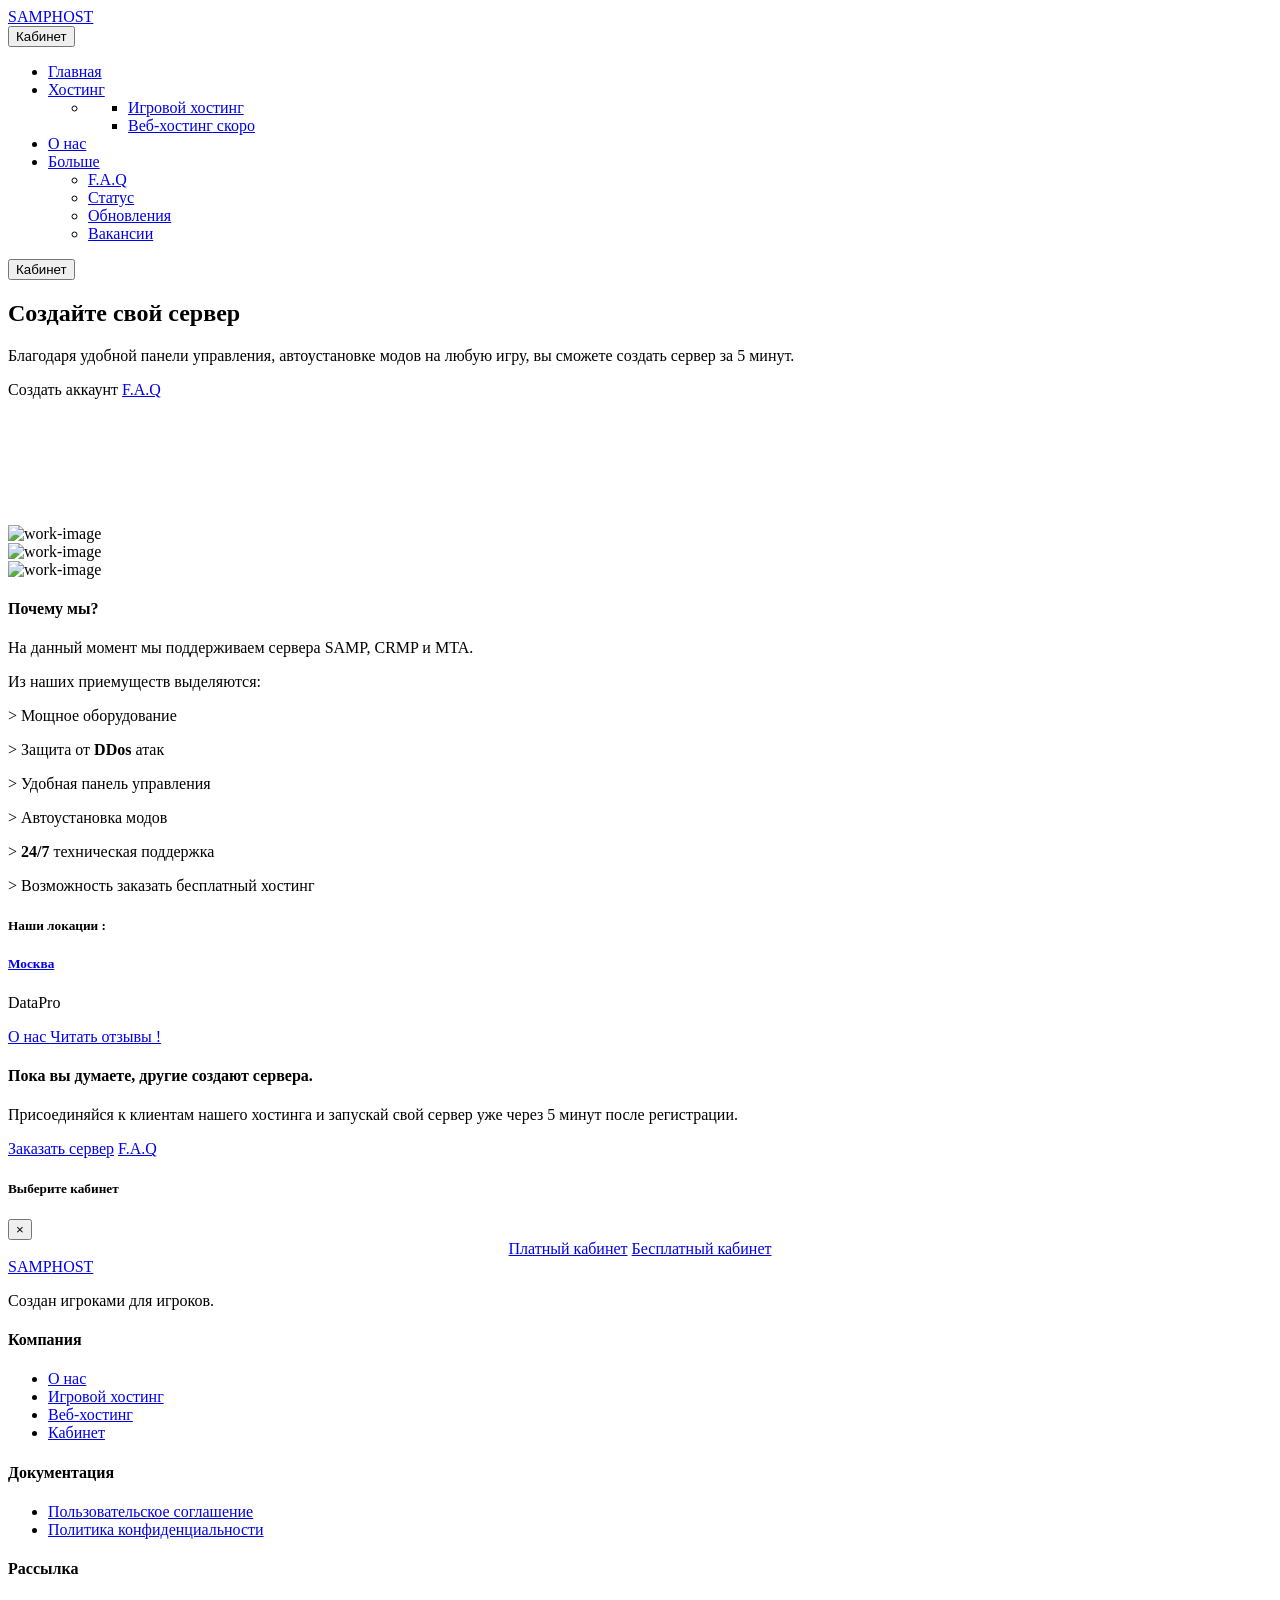
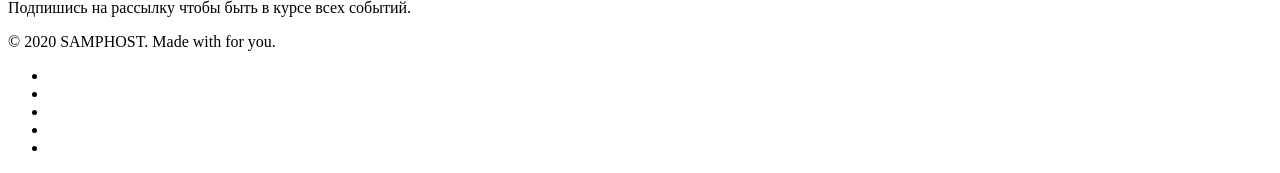
==== index.html @ e4ed1570 "Add files via upload" ====
<!DOCTYPE html>
<html lang="ru">
<head>
        <meta charset="utf-8" />
        <title>SAMPHOST - хостинг игровых серверов</title>
        <meta name="viewport" content="width=device-width, initial-scale=1.0">
        <meta name="description" content="Лучший хостинг игровых серверов SAMP, CRMP и MTA" />
        <meta name="keywords" content="sa-mp.tech, игровой хостинг, SAMP, CRMP, MTA" />
        <meta name="author" content="SA-MP Hosting" />
        <meta name="version" content="1.0" />
        <meta property="og:title" content="SAMPHOST - лучший игровой хостинг SAMP,CRMP и MTA!" />
        <meta property="og:image" content="https://sa-mp.tech/images/games/samp.jpg" />
        <meta property="og:image:type" content="image/jpeg" />
        <!-- favicon -->
        <link rel="shortcut icon" href="images/favicon.ico">
        <!-- Bootstrap -->
        <link href="css/bootstrap.min.css" rel="stylesheet" type="text/css" />
        <!-- Icons -->
        <link href="css/materialdesignicons.min.css" rel="stylesheet" type="text/css" />
        <!-- Slider -->               
        <link rel="stylesheet" href="css/owl.carousel.min.css"/> 
        <link rel="stylesheet" href="css/owl.theme.default.min.css"/>    
        <!-- Main Css -->
        <link href="css/style.css" rel="stylesheet" type="text/css" id="theme-opt" />
        <link href="css/colors/default.css" rel="stylesheet" id="color-opt">

    </head>

    <body>
        <!-- Loader -->
        <div id="preloader">
            <div id="status">
                <div class="spinner">
                    <div class="double-bounce1"></div>
                    <div class="double-bounce2"></div>
                </div>
            </div>
        </div>
        <!-- Loader -->
        
        <!-- Navbar STart -->
        <header id="topnav" class="defaultscroll sticky">
            <div class="container">
                <!-- Logo container-->
                <div>
                    <a class="logo" href="index.html">SAMP<span class="text-primary">HOST</span></a>
                </div>                 
                <div class="buy-button">
                    <button type="button" class="btn btn-primary" data-toggle="modal" data-target="#exampleModal">
                      Кабинет
                    </button>
                </div><!--end login button-->
                <!-- End Logo container-->
                <div class="menu-extras">
                    <div class="menu-item">
                        <!-- Mobile menu toggle-->
                        <a class="navbar-toggle">
                            <div class="lines">
                                <span></span>
                                <span></span>
                                <span></span>
                            </div>
                        </a>
                        <!-- End mobile menu toggle-->
                    </div>
                </div>
        
                <div id="navigation">
                    <!-- Navigation Menu-->   
                    <ul class="navigation-menu">
                        <li><a href="index.html">Главная</a></li>
                        <li class="has-submenu">
                            <a href="javascript:void(0)">Хостинг</a><span class="menu-arrow"></span>
                            <ul class="submenu megamenu">
                                <li>
                                    <ul>
                                        <li><a href="games.html">Игровой хостинг</a></li>
                                        <li><a href="https://sa-mp.tech/web.html">Веб-хостинг<span class="badge badge-pill badge-warning"> скоро </span></a></li>
                                    </ul>
                                </li>
                            </ul>
                        </li>
                        <li><a href="about.html">О нас</a></li>
                        <li class="has-submenu">
                            <a href="javascript:void(0)">Больше</a><span class="menu-arrow"></span>
                            <ul class="submenu">
                                <li><a href="faq.html">F.A.Q</a></li>
                                <li><a href="https://sa-mp.tech/status.html">Статус</a></li>
                                <li><a href="changelogs.html">Обновления</a></li>
                                <li><a href="work.html">Вакансии</a></li>
                            </ul>
                        </li>
                    </ul><!--end navigation menu-->
                    <div class="buy-menu-btn d-none">
                        <button type="button" class="btn btn-primary" data-toggle="modal" data-target="#exampleModal">
                      Кабинет
                    </button>
                    </div><!--end login button-->
                </div><!--end navigation-->
            </div><!--end container-->
        </header><!--end header-->
        <!-- Navbar End -->
        
        <!-- Hero Start -->
        <section class="bg-half-170  d-table w-100" id="home">
            <div class="container">
                <div class="row align-items-center">
                    <div class="col-lg-7 col-md-7">
                        <div class="title-heading mt-4">
                            <h2 class="heading mb-3">Создайте свой <span class="text-primary">сервер</span> </h2>
                            <p class="para-desc text-muted">Благодаря удобной панели управления, автоустановке модов на любую игру, вы сможете создать сервер за 5 минут.</p>
                            <div class="mt-4">
                                <a type="button" class="btn btn-primary mt-2 mr-2" data-toggle="modal" data-target="#exampleModal"><i class="mdi mdi-gamepad-variant"></i> Создать аккаунт</a>
                                <a href="faq.html" class="btn btn-outline-primary mt-2"><i class="mdi mdi-book-outline"></i> F.A.Q</a>
                            </div>
                        </div>
                    </div><!--end col-->

                    <div class="col-lg-5 col-md-5 mt-4 pt-2 mt-sm-0 pt-sm-0">
                        <img src="images/illustrator/Startup_SVG.png" alt="">
                    </div><!--end col-->
                </div><!--end row-->
            </div><!--end container-->
        </section><!--end section-->
        <!-- Hero End -->

        <!-- Partners start -->
        <section class="py-4 border-bottom border-top">
            <div class="container">
                <div class="row justify-content-center">
                    <div class="col-lg-2 col-md-2 col-6 text-center py-4">
                        <img src="https://sa-mp.tech/images/client/amazon.svg" class="avatar avatar-ex-sm" alt="">
                    </div><!--end col-->

                    <div class="col-lg-2 col-md-2 col-6 text-center py-4">
                        <img src="https://sa-mp.tech/images/client/google.svg" class="avatar avatar-ex-sm" alt="">
                    </div><!--end col-->
                    
                    <div class="col-lg-2 col-md-2 col-6 text-center py-4">
                        <img src="https://sa-mp.tech/images/client/lenovo.svg" class="avatar avatar-ex-sm" alt="">
                    </div><!--end col-->
                    
                    <div class="col-lg-2 col-md-2 col-6 text-center py-4">
                        <img src="https://sa-mp.tech/images/client/paypal.svg" class="avatar avatar-ex-sm" alt="">
                    </div><!--end col-->
                    
                    <div class="col-lg-2 col-md-2 col-6 text-center py-4">
                        <img src="https://sa-mp.tech/images/client/shopify.svg" class="avatar avatar-ex-sm" alt="">
                    </div><!--end col-->
                    
                    <div class="col-lg-2 col-md-2 col-6 text-center py-4">
                        <img src="https://sa-mp.tech/images/client/spotify.svg" class="avatar avatar-ex-sm" alt="">
                    </div><!--end col-->
                </div><!--end row-->
            </div><!--end container-->
        </section><!--end section-->
        <!-- Partners End -->
        
         <!-- Start -->
        <section class="section">
         <!-- About Start -->
            <div class="container">
                <div class="row align-items-center">
                    <div class="col-lg-6 col-md-12">
                        <div class="row align-items-center">
                            <div class="col-lg-6 col-md-6 mt-4 mt-lg-0 pt-2 pt-lg-0">
                                <div class="card work-container work-modern overflow-hidden rounded border-0 shadow-lg">
                                    <div class="card-body p-0">
                                        <img src="images/games/samp.jpg" class="img-fluid" alt="work-image">
                                    </div>
                                </div>
                            </div><!--end col-->

                            <div class="col-lg-6 col-md-6">
                                <div class="row">
                                    <div class="col-lg-12 col-md-12 mt-4 mt-lg-0 pt-2 pt-lg-0">
                                        <div class="card work-container work-modern overflow-hidden rounded border-0 shadow-lg">
                                            <div class="card-body p-0">
                                                <img src="images/games/crmp.jpg" class="img-fluid" alt="work-image">
                                            </div>
                                        </div>
                                    </div><!--end col-->
    
                                    <div class="col-lg-12 col-md-12 mt-4 pt-2">
                                        <div class="card work-container work-modern overflow-hidden rounded border-0 shadow-lg">
                                            <div class="card-body p-0">
                                                <img src="images/games/mta.jpg" class="img-fluid" alt="work-image">
                                            </div>
                                        </div>
                                    </div><!--end col-->
                                </div><!--end row-->
                            </div><!--end col-->
                        </div><!--end row-->
                    </div><!--end col-->

                    <div class="col-lg-6 col-md-12 mt-4 mt-lg-0 pt- pt-lg-0">
                        <div class="ml-lg-4">
                            <div class="section-title mb-4 pb-2">
                                <h4 class="title mb-4">Почему мы?</h4>
                                <p class="text-muted para-desc">На данный момент мы поддерживаем сервера <span class="text-primary font-weight-bold">SAMP</span>, <span class="text-primary font-weight-bold">CRMP</span> и <span class="text-primary font-weight-bold">MTA</span>.</p>
                                <p class="text-muted para-desc">Из наших приемуществ выделяются:</p>
                                <p class="text-muted para-desc mb-0"><span class="text-primary font-weight-bold">></span> Мощное оборудование</p>
                                <p class="text-muted para-desc mb-0"><span class="text-primary font-weight-bold">></span> Защита от <b>DDos</b> атак</p>
                                <p class="text-muted para-desc mb-0"><span class="text-primary font-weight-bold">></span> Удобная панель управления</p>
                                <p class="text-muted para-desc mb-0"><span class="text-primary font-weight-bold">></span> Автоустановка модов</p>
                                <p class="text-muted para-desc mb-0"><span class="text-primary font-weight-bold">></span> <b>24/7</b> техническая поддержка</p>
                                <p class="text-muted para-desc mb-0"><span class="text-primary font-weight-bold">></span> Возможность заказать бесплатный хостинг</p>
                            </div>

                            <h5>Наши локации :</h5>

                            <div class="row">
                                <div class="col-md-6 col-12 mt-4">
                                    <div class="d-flex align-items-center">
                                        <i data-feather="map-pin" class="fea icon-md text-muted"></i>
                                        <div class="content ml-2">
                                            <h5 class="mb-0"><a href="https://goo.gl/maps/tMY5eqQjvpAMSGeh6">Москва</a></h5>
                                            <p class="text-muted mb-0">DataPro</p>
                                        </div>
                                    </div>
                                </div>
                            </div>

                            <div class="watch-video mt-4 pt-2">
                                <a href="about.html" class="btn btn-primary mb-2">О нас <i data-feather="chevron-right" class="fea icon-sm"></i></a>
                                <a href="https://vk.com/topic-152074421_40482967" target="_blank" class="video-play-icon watch text-dark mb-2 ml-2"><i class="mdi mdi-play play-icon-circle text-center d-inline-block mr-2 rounded-circle title-dark text-white position-relative play play-iconbar"></i> Читать отзывы !</a>
                            </div>
                        </div>
                    </div>
                </div><!--end row-->
            </div>
            <!-- About End -->
            <div class="container mt-100 mt-60">
                <div class="row justify-content-center">
                    <div class="col-12 text-center">
                        <div class="section-title">
                            <h4 class="title mb-4">Пока вы думаете, другие создают сервера.</h4>
                            <p class="text-muted para-desc mx-auto mb-0">Присоединяйся к клиентам нашего <span class="text-primary font-weight-bold">хостинга</span> и запускай свой сервер уже через 5 минут после регистрации.</p>
                        
                            <div class="mt-4">
                                <a href="games.html" class="btn btn-primary mt-2 mr-2">Заказать сервер</a>
                                <a href="faq.html" class="btn btn-outline-primary mt-2">F.A.Q</a>
                            </div>
                        </div>
                    </div><!--end col-->
                </div><!--end row-->
            </div><!--end container-->
        </section>
        
                <!-- Cabinet Modal -->
        <div class="modal fade" id="exampleModal" tabindex="-1" role="dialog" aria-labelledby="exampleModalLabel" aria-hidden="true">
          <div class="modal-dialog modal-dialog-centered" role="document">
            <div class="modal-content">
              <div class="modal-header">
                <h5 class="modal-title" id="exampleModalLabel">Выберите кабинет</h5>
                <button type="button" class="close" data-dismiss="modal" aria-label="Close">
                  <span aria-hidden="true">&times;</span>
                </button>
              </div>
                <center>
              <div class="modal-body">
              <a href="https://my.sa-mp.tech" class="btn btn-primary btn-lg active" role="button" aria-pressed="true">Платный кабинет</a>
              <a href="https://free.sa-mp.tech" class="btn btn-primary btn-lg active" role="button" aria-pressed="true">Бесплатный кабинет</a>     
            </div>
           </div>
        </div>
            </div>
        <!-- Cabinet Modal END -->
        
        <!-- Footer Start -->
        <footer class="footer">
            <div class="container">
                <div class="row">
                    <div class="col-lg-4 col-12 mb-0 mb-md-4 pb-0 pb-md-2">
                        <a class="logo-footer" href="index.html#">SAMP<span class="text-primary">HOST</span></a>
                        <p class="mt-4">Создан игроками для игроков.</p>
                    </div><!--end col-->
                    
                    <div class="col-lg-2 col-md-4 col-12 mt-4 mt-sm-0 pt-2 pt-sm-0">
                        <h4 class="text-light footer-head">Компания</h4>
                        <ul class="list-unstyled footer-list mt-4">
                            <li><a href="about.html" class="text-foot"><i class="mdi mdi-chevron-right mr-1"></i> О нас</a></li>
                            <li><a href="games.html" class="text-foot"><i class="mdi mdi-chevron-right mr-1"></i> Игровой хостинг</a></li>
                            <li><a href="https://sa-mp.tech/web.html" class="text-foot"><i class="mdi mdi-chevron-right mr-1"></i> Веб-хостинг</a></li>
                            <li><a href="https://my.sa-mp.tech" class="text-foot"><i class="mdi mdi-chevron-right mr-1"></i> Кабинет</a></li>
                        </ul>
                    </div><!--end col-->
                    
                    <div class="col-lg-3 col-md-4 col-12 mt-4 mt-sm-0 pt-2 pt-sm-0">
                        <h4 class="text-light footer-head">Документация</h4>
                        <ul class="list-unstyled footer-list mt-4">
                            <li><a href="terms.html" class="text-foot"><i class="mdi mdi-chevron-right mr-1"></i> Пользовательское соглашение</a></li>
                            <li><a href="privacy.html" class="text-foot"><i class="mdi mdi-chevron-right mr-1"></i> Политика конфиденциальности</a></li>
                        </ul>
                    </div><!--end col-->

                    <div class="col-lg-3 col-md-4 col-12 mt-4 mt-sm-0 pt-2 pt-sm-0">
                        <h4 class="text-light footer-head">Рассылка</h4>
                        <p class="mt-4">Подпишись на рассылку чтобы быть в курсе всех событий.</p>
                        <script type="text/javascript" src="https://vk.com/js/api/openapi.js?167"></script>
                            <!-- VK Widget -->
                            <div id="vk_allow_messages_from_community"></div>
                            <script type="text/javascript">
                            VK.Widgets.AllowMessagesFromCommunity("vk_allow_messages_from_community", {}, 152074421);
                            </script>
                    </div><!--end col-->
                </div><!--end row-->
            </div><!--end container-->
        </footer><!--end footer-->
        <footer class="footer footer-bar">
            <div class="container text-center">
                <div class="row align-items-center">
                    <div class="col-sm-6">
                        <div class="text-sm-left">
                            <p class="mb-0">© 2020 SAMPHOST. Made with <i class="mdi mdi-heart text-danger"></i> for you.</p>
                        </div>
                    </div><!--end col-->

                    <div class="col-sm-6 mt-4 mt-sm-0 pt-2 pt-sm-0">
                        <ul class="list-unstyled text-sm-right mb-0">
                            <li class="list-inline-item"><a href="javascript:void(0)"><img src="images/payments/american-ex.png" class="avatar avatar-ex-sm" title="American Express" alt=""></a></li>
                            <li class="list-inline-item"><a href="javascript:void(0)"><img src="images/payments/discover.png" class="avatar avatar-ex-sm" title="Discover" alt=""></a></li>
                            <li class="list-inline-item"><a href="javascript:void(0)"><img src="images/payments/master-card.png" class="avatar avatar-ex-sm" title="Master Card" alt=""></a></li>
                            <li class="list-inline-item"><a href="javascript:void(0)"><img src="images/payments/paypal.png" class="avatar avatar-ex-sm" title="Paypal" alt=""></a></li>
                            <li class="list-inline-item"><a href="javascript:void(0)"><img src="images/payments/visa.png" class="avatar avatar-ex-sm" title="Visa" alt=""></a></li>
                        </ul>
                    </div><!--end col-->
                </div><!--end row-->
            </div><!--end container-->
        </footer><!--end footer-->
        <!-- Footer End -->

        <!-- Back to top -->
        <a href="index.html#" class="back-to-top rounded text-center" id="back-to-top"> 
            <i data-feather="chevron-up" class="icons d-inline-block"></i>
        </a>
        <!-- Back to top -->
        
        <!-- CHAT
        <script>
        window.replainSettings = { id: '153254e2-76cc-43cb-813d-4ceae6ab7522' };
        (function(u){var s=document.createElement('script');s.type='text/javascript';s.async=true;s.src=u;
        var x=document.getElementsByTagName('script')[0];x.parentNode.insertBefore(s,x);
        })('https://widget.replain.cc/dist/client.js');
        </script>
        <!-- CHAT -->

        <!-- javascript -->
        <script src="js/jquery-3.4.1.min.js"></script>
        <script src="js/bootstrap.bundle.min.js"></script>
        <script src="js/jquery.easing.min.js"></script>
        <script src="js/scrollspy.min.js"></script>
        <!-- SLIDER -->
        <script src="js/owl.carousel.min.js"></script>
        <script src="js/owl.init.js"></script>
        <!-- Icons -->
        <script src="js/feather.min.js"></script>
        <script src="js/unicons-monochrome.js"></script>
        <!-- Switcher -->
        <script src="js/switcher.js"></script>
        <!-- Main Js -->
        <script src="js/app.js"></script>
        <!-- Yandex.Metrika counter -->
        <script type="text/javascript" >
           (function(m,e,t,r,i,k,a){m[i]=m[i]||function(){(m[i].a=m[i].a||[]).push(arguments)};
           m[i].l=1*new Date();k=e.createElement(t),a=e.getElementsByTagName(t)[0],k.async=1,k.src=r,a.parentNode.insertBefore(k,a)})
           (window, document, "script", "https://mc.yandex.ru/metrika/tag.js", "ym");

           ym(61854247, "init", {
                clickmap:true,
                trackLinks:true,
                accurateTrackBounce:true
           });
        </script>
        <noscript><div><img src="https://mc.yandex.ru/watch/61854247" style="position:absolute; left:-9999px;" alt="" /></div></noscript>
        <!-- /Yandex.Metrika counter -->
        <!-- Global site tag (gtag.js) - Google Analytics -->
        <script async src="https://www.googletagmanager.com/gtag/js?id=UA-144821976-2"></script>
        <script>
          window.dataLayer = window.dataLayer || [];
          function gtag(){dataLayer.push(arguments);}
          gtag('js', new Date());

          gtag('config', 'UA-144821976-2');
        </script>

    </body>
</html>
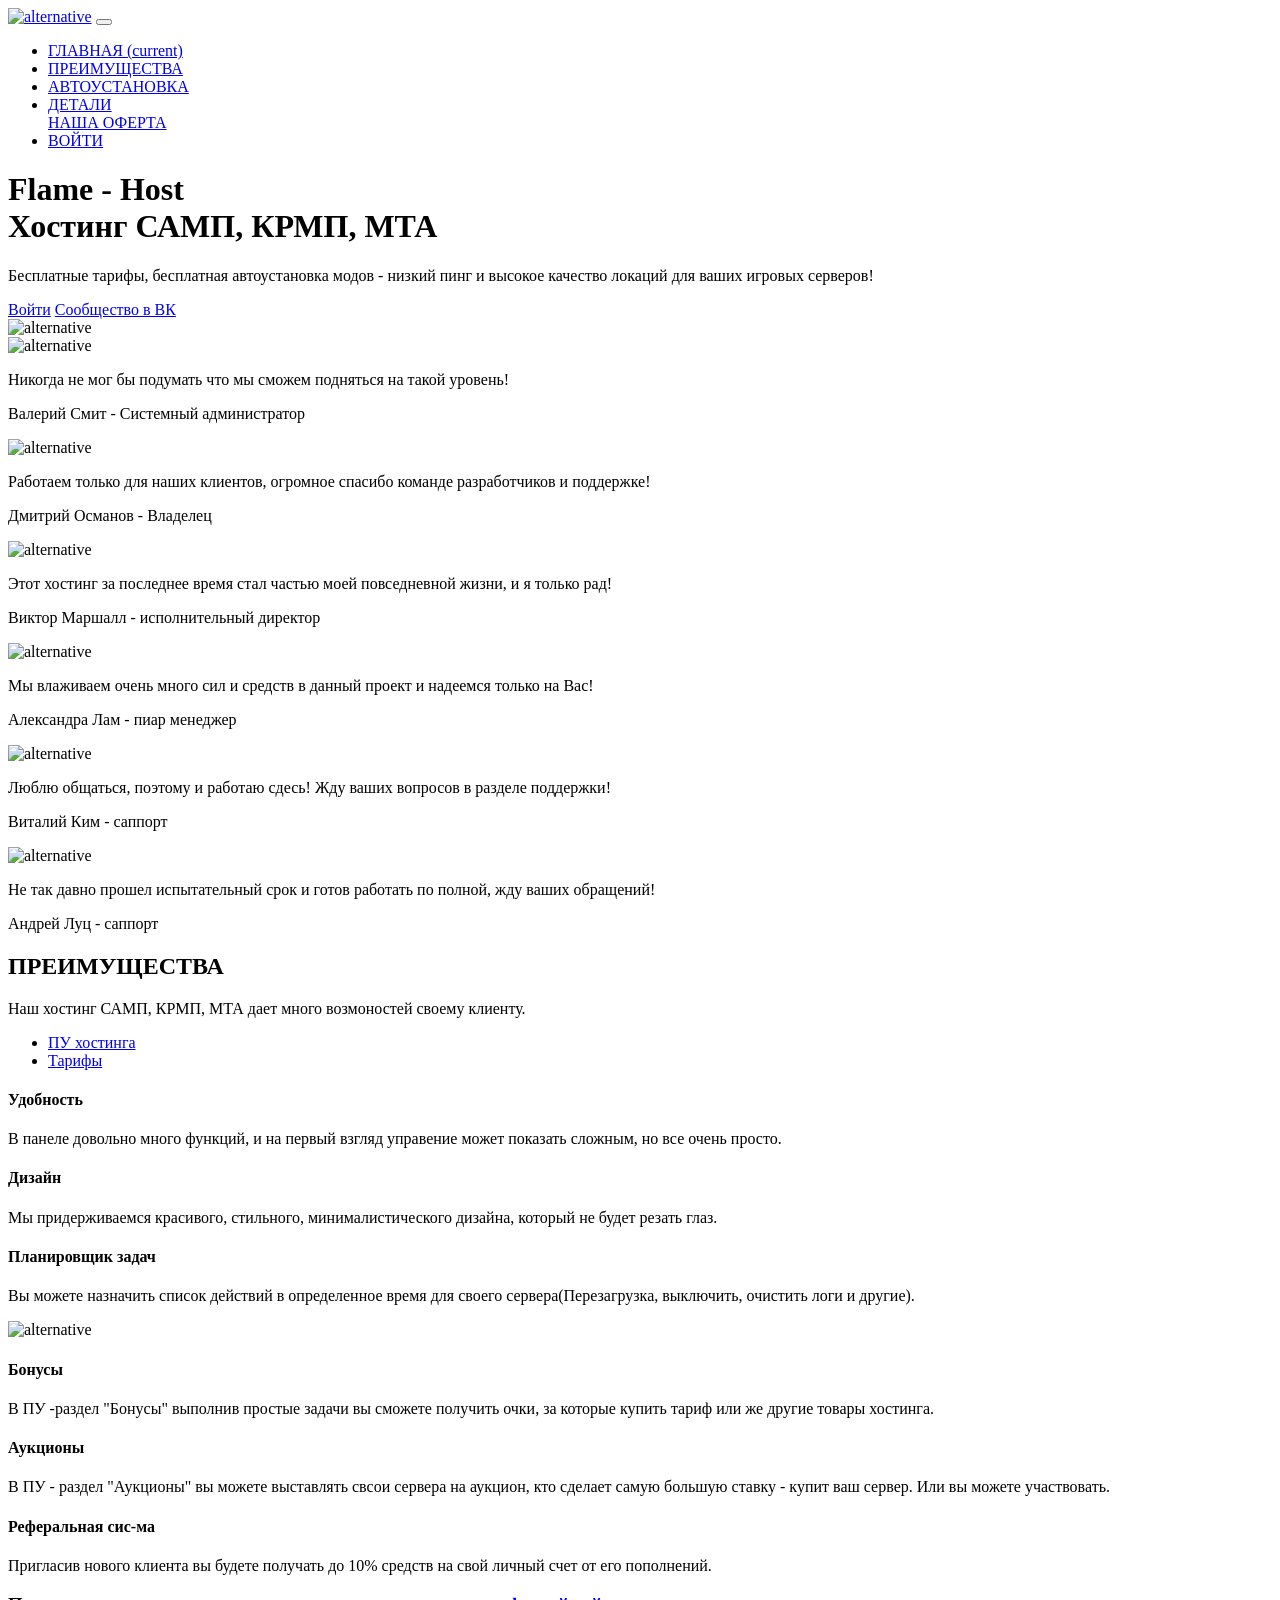
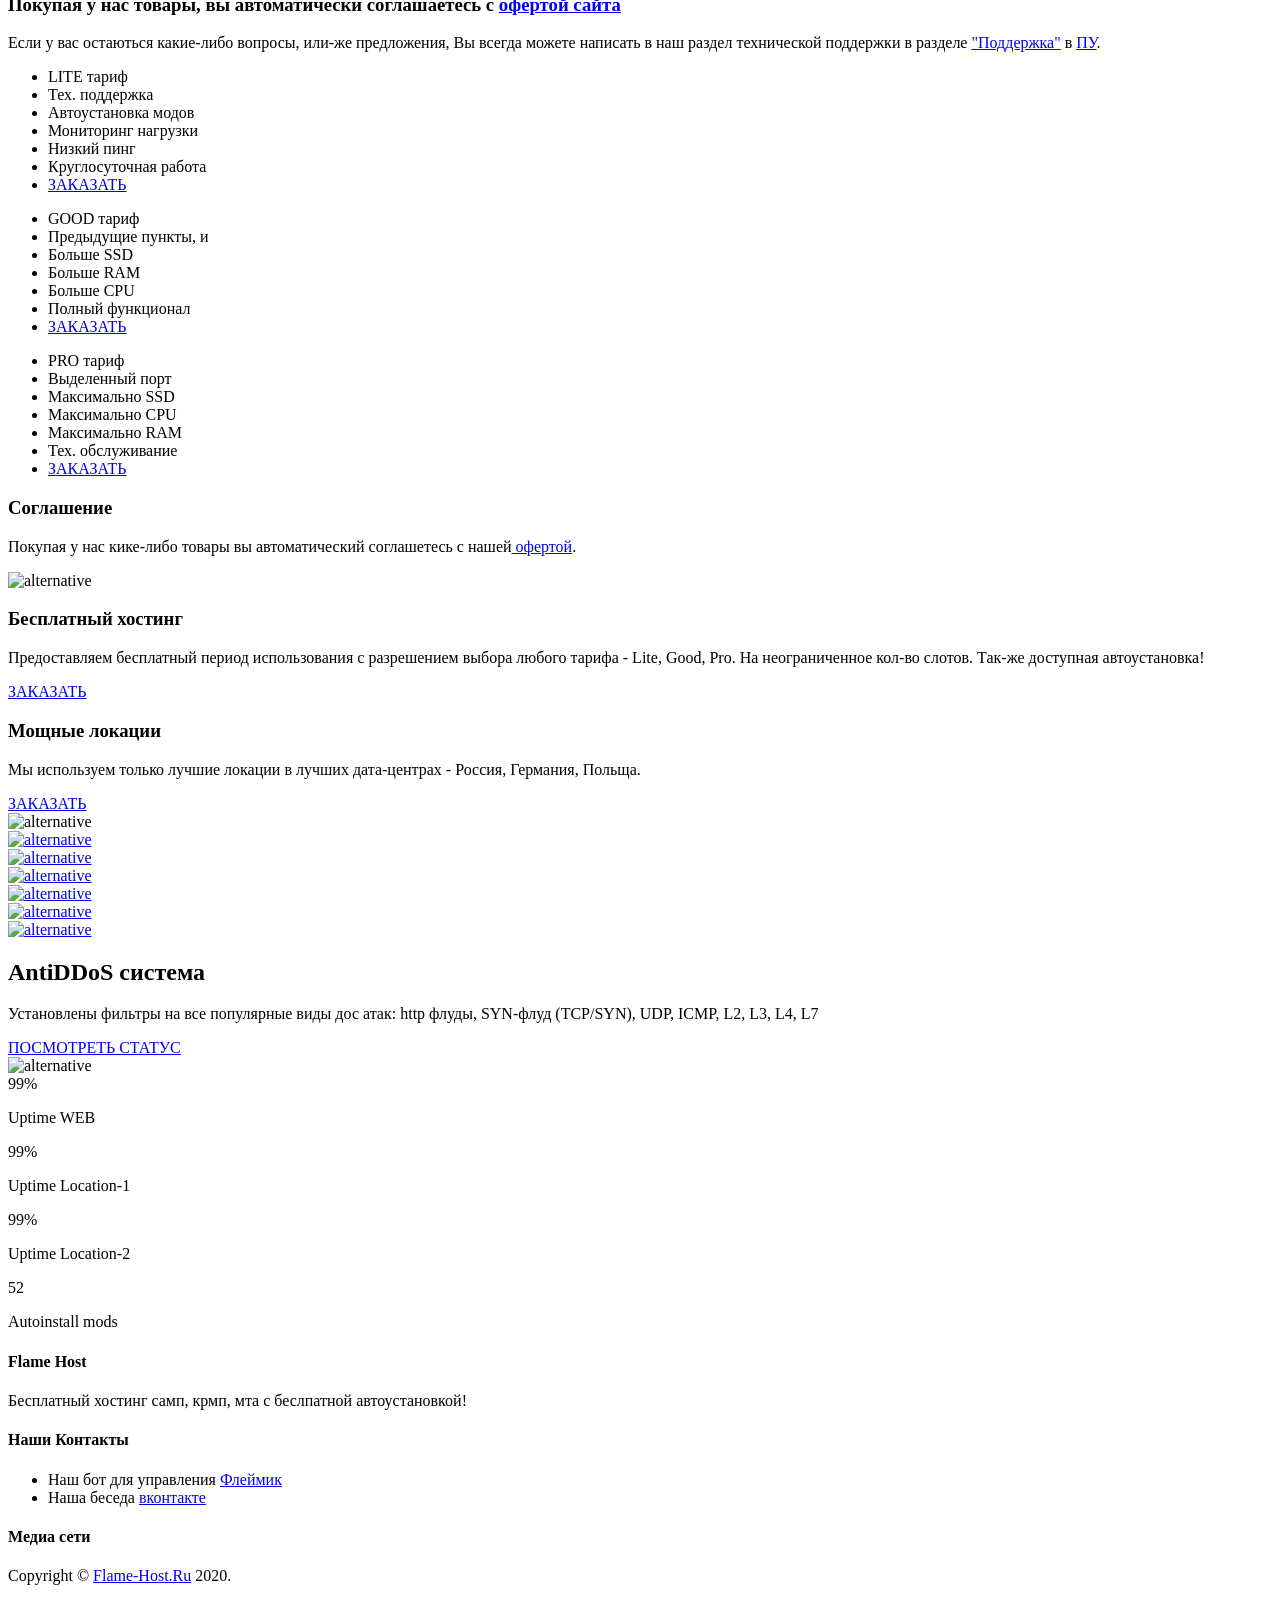
==== commit bb3eb9d0: "Add files via upload" ====
--- a/index.html
+++ b/index.html
@@ -1,388 +1,722 @@
 <!DOCTYPE html>
 <html lang="ru">
 <head>
-        <meta charset="utf-8" />
-        <title>SAMPHOST - хостинг игровых серверов</title>
-        <meta name="viewport" content="width=device-width, initial-scale=1.0">
-        <meta name="description" content="Лучший хостинг игровых серверов SAMP, CRMP и MTA" />
-        <meta name="keywords" content="sa-mp.tech, игровой хостинг, SAMP, CRMP, MTA" />
-        <meta name="author" content="SA-MP Hosting" />
-        <meta name="version" content="1.0" />
-        <meta property="og:title" content="SAMPHOST - лучший игровой хостинг SAMP,CRMP и MTA!" />
-        <meta property="og:image" content="https://sa-mp.tech/images/games/samp.jpg" />
-        <meta property="og:image:type" content="image/jpeg" />
-        <!-- favicon -->
-        <link rel="shortcut icon" href="images/favicon.ico">
-        <!-- Bootstrap -->
-        <link href="css/bootstrap.min.css" rel="stylesheet" type="text/css" />
-        <!-- Icons -->
-        <link href="css/materialdesignicons.min.css" rel="stylesheet" type="text/css" />
-        <!-- Slider -->               
-        <link rel="stylesheet" href="css/owl.carousel.min.css"/> 
-        <link rel="stylesheet" href="css/owl.theme.default.min.css"/>    
-        <!-- Main Css -->
-        <link href="css/style.css" rel="stylesheet" type="text/css" id="theme-opt" />
-        <link href="css/colors/default.css" rel="stylesheet" id="color-opt">
-
-    </head>
-
-    <body>
-        <!-- Loader -->
-        <div id="preloader">
-            <div id="status">
-                <div class="spinner">
-                    <div class="double-bounce1"></div>
-                    <div class="double-bounce2"></div>
-                </div>
-            </div>
+    <meta charset="utf-8">
+    <meta name="viewport" content="width=device-width, initial-scale=1, shrink-to-fit=no">
+    
+    <!-- SEO Мета теги -->
+    <meta name="description" content="Игровой хостинг самп, крмп, мта с бесплатными тарифами и модами в автоустановке, только низки пинг и высокое качество!">
+    <meta name="author" content="Dmitry Osmanov">
+
+    <!-- OG разметка -->
+	<meta property="og:site_name" content="" /> <!-- website name -->
+	<meta property="og:site" content="" /> <!-- website link -->
+	<meta property="og:title" content=""/> <!-- title shown in the actual shared post -->
+	<meta property="og:description" content="" /> <!-- description shown in the actual shared post -->
+	<meta property="og:image" content="" /> <!-- image link, make sure it's jpg -->
+	<meta property="og:url" content="" /> <!-- where do you want your post to link to -->
+	<meta property="og:type" content="article" />
+	<meta name="yandex-verification" content="c22eac1668977eae" />
+	<meta name="google-site-verification" content="KX4HW4gkGJQ09Crmk6hZrfvJ8NMjxVkJm-6jI5VC7dU" />
+
+    <!-- Титл -->
+    <title>Flame-Host.Ru | Хостинг САМП, КРМП, МТА</title>
+    
+    <!-- Стили -->
+    <link href="https://fonts.googleapis.com/css?family=Montserrat:400,600,700" rel="stylesheet">
+    <link href="https://fonts.googleapis.com/css?family=Open+Sans:400,400i,700,700i" rel="stylesheet">
+    <link href="css/bootstrap.css" rel="stylesheet">
+    <link href="css/fontawesome-all.css" rel="stylesheet">
+    <link href="css/swiper.css" rel="stylesheet">
+	<link href="css/magnific-popup.css" rel="stylesheet">
+	<link href="css/styles.css" rel="stylesheet">
+	<link href="css/price.css" rel="stylesheet">
+	
+	<!-- Фавиконка  -->
+    <link rel="icon" href="favicon.ico">
+    <!-- Скрипты -->
+    <script src="https://use.fontawesome.com/e9d51d62d4.js"></script>
+
+    <!-- Yandex.Metrika counter -->
+	<script type="text/javascript" >
+	   (function(m,e,t,r,i,k,a){m[i]=m[i]||function(){(m[i].a=m[i].a||[]).push(arguments)};
+	   m[i].l=1*new Date();k=e.createElement(t),a=e.getElementsByTagName(t)[0],k.async=1,k.src=r,a.parentNode.insertBefore(k,a)})
+	   (window, document, "script", "https://mc.yandex.ru/metrika/tag.js", "ym");
+
+	   ym(56995624, "init", {
+	        clickmap:true,
+	        trackLinks:true,
+	        accurateTrackBounce:true,
+	        webvisor:true
+	   });
+	</script>
+	<noscript><div><img src="https://mc.yandex.ru/watch/56995624" style="position:absolute; left:-9999px;" alt="" /></div></noscript>
+	<!-- /Yandex.Metrika counter -->
+    <!-- Global site tag (gtag.js) - Google Analytics -->
+    <script async src="https://www.googletagmanager.com/gtag/js?id=UA-163825706-1"></script>
+    <script>
+      window.dataLayer = window.dataLayer || [];
+      function gtag(){dataLayer.push(arguments);}
+      gtag('js', new Date());
+
+      gtag('config', 'UA-163825706-1');
+    </script>
+
+</head>
+<body data-spy="scroll" data-target=".fixed-top">
+    
+    <!-- Прелоадер -->
+	<div class="spinner-wrapper">
+        <div class="spinner">
+            <div class="bounce1"></div>
+            <div class="bounce2"></div>
+            <div class="bounce3"></div>
         </div>
-        <!-- Loader -->
+    </div>
+    <!-- Прелоадер - конец -->
+    
+
+    <!-- Navbar -->
+    <nav class="navbar navbar-expand-md navbar-dark navbar-custom fixed-top">
+        <!-- Text Logo - Use this if you don't have a graphic logo -->
+        <!-- <a class="navbar-brand logo-text page-scroll" href="index.html">Leno</a> -->
+
+        <!-- Image Logo -->
+        <a class="navbar-brand logo-image" href="https://flame-host.ru/index.html"><img src="images/logo.png" alt="alternative"></a> 
         
-        <!-- Navbar STart -->
-        <header id="topnav" class="defaultscroll sticky">
+        <!-- Mobile Menu Toggle Button -->
+        <button class="navbar-toggler" type="button" data-toggle="collapse" data-target="#navbarsExampleDefault" aria-controls="navbarsExampleDefault" aria-expanded="false" aria-label="Toggle navigation">
+            <span class="navbar-toggler-awesome fas fa-bars"></span>
+            <span class="navbar-toggler-awesome fas fa-times"></span>
+        </button>
+        <!-- end of mobile menu toggle button -->
+
+        <div class="collapse navbar-collapse" id="navbarsExampleDefault">
+            <ul class="navbar-nav ml-auto">
+                <li class="nav-item">
+                    <a class="nav-link page-scroll" href="index.html#header">ГЛАВНАЯ <span class="sr-only">(current)</span></a>
+                </li>
+                <li class="nav-item">
+                    <a class="nav-link page-scroll" href="index.html#features">ПРЕИМУЩЕСТВА</a>
+                </li>
+                <li class="nav-item">
+                    <a class="nav-link page-scroll" href="index.html#auto">АВТОУСТАНОВКА</a>
+                </li>
+
+                <!-- Dropdown Menu -->          
+                <li class="nav-item dropdown">
+                    <a class="nav-link dropdown-toggle page-scroll" href="index.html#details" id="navbarDropdown" role="button" aria-haspopup="true" aria-expanded="false">ДЕТАЛИ</a>
+                    <div class="dropdown-menu" aria-labelledby="navbarDropdown">
+                    	<a class="dropdown-item" href="privacy-policy.php.html"><span class="item-text">НАША ОФЕРТА</span></a>
+                        <div class="dropdown-items-divide-hr"></div>
+                        <!--<a class="dropdown-item" href="infcompany.html"><span class="item-text">О КОМПАНИИ</span></a>-->
+                    </div>
+                </li>
+                <!-- end of dropdown menu -->
+
+                <li class="nav-item">
+                    <a class="nav-link page-scroll" href="https://panel.flame-host.ru/">ВОЙТИ</a>
+                </li>
+            </ul>
+            <span class="nav-item social-icons">
+                <span class="fa-stack">
+                    <a href="https://vk.com/flame_h"target="_blank">
+                        <i class="fas fa-circle fa-stack-2x"></i>
+                        <i class="fab fa-vk fa-stack-1x"></i>
+                    </a>
+                </span>
+                <span class="fa-stack">
+                    <a href="https://www.youtube.com/channel/UCYGFto6LJOm1TGaBXTEsSow"target="_blank">
+                        <i class="fas fa-circle fa-stack-2x"></i>
+                        <i class="fab fa-youtube fa-stack-1x"></i>
+                    </a>
+                </span>
+            </span>
+        </div>
+    </nav> <!-- end of navbar -->
+    <!-- end of navbar -->
+
+
+    <!-- Header -->
+    <header id="header" class="header">
+        <div class="header-content">
             <div class="container">
-                <!-- Logo container-->
-                <div>
-                    <a class="logo" href="index.html">SAMP<span class="text-primary">HOST</span></a>
-                </div>                 
-                <div class="buy-button">
-                    <button type="button" class="btn btn-primary" data-toggle="modal" data-target="#exampleModal">
-                      Кабинет
-                    </button>
-                </div><!--end login button-->
-                <!-- End Logo container-->
-                <div class="menu-extras">
-                    <div class="menu-item">
-                        <!-- Mobile menu toggle-->
-                        <a class="navbar-toggle">
-                            <div class="lines">
-                                <span></span>
-                                <span></span>
-                                <span></span>
-                            </div>
-                        </a>
-                        <!-- End mobile menu toggle-->
-                    </div>
-                </div>
+                <div class="row">
+                    <div class="col-lg-6">
+                        <div class="text-container">
+                            <h1>Flame - Host<br>Хостинг <span id="js-rotating">САМП, КРМП, МТА</span></h1>
+                            <p class="p-large">Бесплатные тарифы, бесплатная автоустановка модов - низкий пинг и высокое качество локаций для ваших игровых серверов!</p>
+                            <a class="btn-solid-lg page-scroll" href="https://panel.flame-host.ru/"target="_blank"><i class="fa fa-sign-in fa-lg" aria-hidden="true"></i> Войти</a>
+                            <a class="btn-solid-lg page-scroll" href="https://vk.com/flame_h" target="_blank"><i class="fa fa-vk fa-lg" aria-hidden="true"></i> Сообщество в ВК</a>
+                        </div>
+                    </div> <!-- end of col -->
+                    <div class="col-lg-6">
+                        <div class="image-container">
+                            <img class="img-fluid" src="images/host.png" alt="alternative">
+                        </div> <!-- end of image-container -->
+                    </div> <!-- end of col -->
+                </div> <!-- end of row -->
+            </div> <!-- end of container -->
+        </div> <!-- end of header-content -->
+    </header> <!-- end of header -->
+    <!-- end of header -->
+
+
+    <!-- Testimonials -->
+    <div class="slider-1">
+        <div class="container">
+            <div class="row">
+                <div class="col-lg-12">
+
+                    <!-- Card Slider -->
+                    <div class="slider-container">
+                        <div class="swiper-container card-slider">
+                            <div class="swiper-wrapper">
+                                
+                                <!-- Slide -->
+                                <div class="swiper-slide">
+                                    <div class="card">
+                                        <img class="card-image" src="images/maleuser.png" alt="alternative">
+                                        <div class="card-body">
+                                            <p class="testimonial-text">Никогда не мог бы подумать что мы сможем подняться на такой уровень!</p>
+                                            <p class="testimonial-author">Валерий Смит - Системный администратор</p>
+                                        </div>
+                                    </div>
+                                </div> <!-- end of swiper-slide -->
+                                <!-- end of slide -->
         
-                <div id="navigation">
-                    <!-- Navigation Menu-->   
-                    <ul class="navigation-menu">
-                        <li><a href="index.html">Главная</a></li>
-                        <li class="has-submenu">
-                            <a href="javascript:void(0)">Хостинг</a><span class="menu-arrow"></span>
-                            <ul class="submenu megamenu">
-                                <li>
-                                    <ul>
-                                        <li><a href="games.html">Игровой хостинг</a></li>
-                                        <li><a href="https://sa-mp.tech/web.html">Веб-хостинг<span class="badge badge-pill badge-warning"> скоро </span></a></li>
-                                    </ul>
-                                </li>
-                            </ul>
-                        </li>
-                        <li><a href="about.html">О нас</a></li>
-                        <li class="has-submenu">
-                            <a href="javascript:void(0)">Больше</a><span class="menu-arrow"></span>
-                            <ul class="submenu">
-                                <li><a href="faq.html">F.A.Q</a></li>
-                                <li><a href="https://sa-mp.tech/status.html">Статус</a></li>
-                                <li><a href="changelogs.html">Обновления</a></li>
-                                <li><a href="work.html">Вакансии</a></li>
-                            </ul>
-                        </li>
-                    </ul><!--end navigation menu-->
-                    <div class="buy-menu-btn d-none">
-                        <button type="button" class="btn btn-primary" data-toggle="modal" data-target="#exampleModal">
-                      Кабинет
-                    </button>
-                    </div><!--end login button-->
-                </div><!--end navigation-->
-            </div><!--end container-->
-        </header><!--end header-->
-        <!-- Navbar End -->
+                                <!-- Slide -->
+                                <div class="swiper-slide">
+                                    <div class="card">
+                                        <img class="card-image" src="images/maleuser.png" alt="alternative">
+                                        <div class="card-body">
+                                            <p class="testimonial-text">Работаем только для наших клиентов, огромное спасибо команде разработчиков и поддержке!</p>
+                                            <p class="testimonial-author">Дмитрий Османов - Владелец</p>
+                                        </div>
+                                    </div>        
+                                </div> <!-- end of swiper-slide -->
+                                <!-- end of slide -->
         
-        <!-- Hero Start -->
-        <section class="bg-half-170  d-table w-100" id="home">
+                                <!-- Slide -->
+                                <div class="swiper-slide">
+                                    <div class="card">
+                                        <img class="card-image" src="images/maleuser.png" alt="alternative">
+                                        <div class="card-body">
+                                            <p class="testimonial-text">Этот хостинг за последнее время стал частью моей повседневной жизни, и я только рад!</p>
+                                            <p class="testimonial-author">Виктор Маршалл - исполнительный директор</p>
+                                        </div>
+                                    </div>        
+                                </div> <!-- end of swiper-slide -->
+                                <!-- end of slide -->
+        
+                                <!-- Slide -->
+                                <div class="swiper-slide">
+                                    <div class="card">
+                                        <img class="card-image" src="images/femaleuser.png" alt="alternative">
+                                        <div class="card-body">
+                                            <p class="testimonial-text">Мы влаживаем очень много сил и средств в данный проект и надеемся только на Вас!</p>
+                                            <p class="testimonial-author">Александра Лам - пиар менеджер</p>
+                                        </div>
+                                    </div>
+                                </div> <!-- end of swiper-slide -->
+                                <!-- end of slide -->
+        
+                                <!-- Slide -->
+                                <div class="swiper-slide">
+                                    <div class="card">
+                                        <img class="card-image" src="images/maleuser.png" alt="alternative">
+                                        <div class="card-body">
+                                            <p class="testimonial-text">Люблю общаться, поэтому и работаю сдесь! Жду ваших вопросов в разделе поддержки!</p>
+                                            <p class="testimonial-author">Виталий Ким - саппорт</p>
+                                        </div>
+                                    </div>        
+                                </div> <!-- end of swiper-slide -->
+                                <!-- end of slide -->
+        
+                                <!-- Slide -->
+                                <div class="swiper-slide">
+                                    <div class="card">
+                                        <img class="card-image" src="images/maleuser.png" alt="alternative">
+                                        <div class="card-body">
+                                            <p class="testimonial-text">Не так давно прошел испытательный срок и готов работать по полной, жду ваших обращений!</p>
+                                            <p class="testimonial-author">Андрей Луц - саппорт</p>
+                                        </div>
+                                    </div>        
+                                </div> <!-- end of swiper-slide -->
+                                <!-- end of slide -->
+                            
+                            </div> <!-- end of swiper-wrapper -->
+        
+                            <!-- Add Arrows -->
+                            <div class="swiper-button-next"></div>
+                            <div class="swiper-button-prev"></div>
+                            <!-- end of add arrows -->
+        
+                        </div> <!-- end of swiper-container -->
+                    </div> <!-- end of slider-container -->
+                    <!-- end of card slider -->
+
+                </div> <!-- end of col -->
+            </div> <!-- end of row -->
+        </div> <!-- end of container -->
+    </div> <!-- end of slider-1 -->
+    <!-- end of testimonials -->
+    
+
+    <!-- Features -->
+    <div id="features" class="tabs">
+        <div class="container">
+            <div class="row">
+                <div class="col-lg-12">
+                    <h2>ПРЕИМУЩЕСТВА</h2>
+                    <div class="p-heading p-large">Наш хостинг САМП, КРМП, МТА дает много возмоностей своему клиенту.</div>
+                </div> <!-- end of col -->
+            </div> <!-- end of row -->
+            <div class="row">
+
+                <!-- Tabs Links -->
+                <ul class="nav nav-tabs" id="lenoTabs" role="tablist">
+                    <li class="nav-item">
+                        <a class="nav-link active" id="nav-tab-1" data-toggle="tab" href="index.html#tab-1" role="tab" aria-controls="tab-1" aria-selected="true"><i class="fas fa-cog"></i>ПУ хостинга</a>
+                    </li>
+                    <li class="nav-item">
+                        <a class="nav-link" id="nav-tab-3" data-toggle="tab" href="index.html#tab-3" role="tab" aria-controls="tab-3" aria-selected="false"><i class="fas fa-search"></i>Тарифы</a>
+                    </li>
+                </ul>
+                <!-- end of tabs links -->
+
+
+                <!-- Tabs Content-->
+                <div class="tab-content" id="lenoTabsContent">
+                    
+                    <!-- Tab -->
+                    <div class="tab-pane fade show active" id="tab-1" role="tabpanel" aria-labelledby="tab-1">
+                        <div class="container">
+                            <div class="row">
+                                
+                                <!-- Icon Cards Pane -->
+                                <div class="col-lg-4">
+                                    <div class="card left-pane first">
+                                        <div class="card-body">
+                                            <div class="text-wrapper">
+                                                <h4 class="card-title">Удобность</h4>
+                                                <p>В панеле довольно много функций, и на первый взгляд управение может показать сложным, но все очень просто.</p>
+                                            </div>
+                                            <div class="card-icon">
+                                                <i class="far fa-compass"></i>
+                                            </div>
+                                        </div>
+                                    </div>
+                                    <div class="card left-pane">
+                                        <div class="card-body">
+                                            <div class="text-wrapper">
+                                                <h4 class="card-title">Дизайн</h4>
+                                                <p>Мы придерживаемся красивого, стильного, минималистического дизайна, который не будет резать глаз.</p>
+                                            </div>
+                                            <div class="card-icon">
+                                                <i class="far fa-file-code"></i>
+                                            </div>
+                                        </div>
+                                    </div>
+                                    <div class="card left-pane">
+                                        <div class="card-body">
+                                            <div class="text-wrapper">
+                                                <h4 class="card-title">Планировщик задач</h4>
+                                                <p>Вы можете назначить список действий в определенное время для своего сервера(Перезагрузка, выключить, очистить логи и другие).</p>
+                                            </div>
+                                            <div class="card-icon">
+                                                <i class="far fa-calendar-check"></i>
+                                            </div>
+                                        </div>
+                                    </div>
+                                </div>
+                                <!-- end of icon cards pane -->
+
+                                <!-- Image Pane -->
+                                <div class="col-lg-4">
+                                    <img class="img-fluid" src="images/tops.jpg" alt="alternative">
+                                </div>
+                                <!-- end of image pane -->
+                                
+                                <!-- Icon Cards Pane -->
+                                <div class="col-lg-4">
+                                    <div class="card right-pane first">
+                                        <div class="card-body">
+                                            <div class="card-icon">
+                                                <i class="far fa-gem"></i>
+                                            </div>
+                                            <div class="text-wrapper">
+                                                <h4 class="card-title">Бонусы</h4>
+                                                <p>В ПУ -раздел "Бонусы" выполнив простые задачи вы сможете получить очки, за которые купить тариф или же другие товары хостинга.</p>
+                                            </div>
+                                        </div>
+                                    </div>
+                                    <div class="card right-pane">
+                                        <div class="card-body">
+                                            <div class="card-icon">
+                                                <i class="far fa-bookmark"></i>
+                                            </div>
+                                            <div class="text-wrapper">
+                                                <h4 class="card-title">Аукционы</h4>
+                                                <p>В ПУ - раздел "Аукционы" вы можете выставлять свсои сервера на аукцион, кто сделает самую большую ставку - купит ваш сервер. Или вы можете участвовать.</p>
+                                            </div>
+                                        </div>
+                                    </div>
+                                    <div class="card right-pane">
+                                        <div class="card-body">
+                                            <div class="card-icon">
+                                                <i class="fas fa-cube"></i>
+                                            </div>
+                                            <div class="text-wrapper">
+                                                <h4 class="card-title">Реферальная сис-ма</h4>
+                                                <p>Пригласив нового клиента вы будете получать до 10% средств на свой личный счет от его пополнений.</p>
+                                            </div>
+                                        </div>
+                                    </div>
+                                </div>
+                                <!-- end of icon cards pane -->
+
+                            </div> <!-- end of row -->
+                        </div> <!-- end of container -->
+                    </div> <!-- end of tab-pane -->
+                    <!-- end of tab -->
+
+                    <!-- Tab -->
+                    <div class="tab-pane fade" id="tab-2" role="tabpanel" aria-labelledby="tab-2">
+                        <div class="container">
+                            <div class="row">      
+                                <!-- Text And Icon Cards Area -->
+                                <div class="col-md-8">
+                                    <div class="text-area">
+                                        <h3>Покупая у нас товары, вы автоматически соглашаетесь с <a href="privacy-policy.php.html"target="_blank">офертой сайта</a></h3>
+                                        <p>Если у вас остаються какие-либо вопросы, или-же предложения, Вы всегда можете написать в наш раздел технической поддержки в разделе <a href="https://panel.flame-host.ru/tickets/create">"Поддержка"</a> в <a href="https://panel.flame-host.ru"target="_blank">ПУ</a>.</p>
+                                    </div> <!-- end of text-area -->
+                                </div> <!-- end of col-md-8 -->
+                                <!-- end of text and icon cards area -->
+
+                            </div> <!-- end of row -->
+                        </div> <!-- end of container -->
+                    </div> <!-- end of tab-pane -->
+                    <!-- end of tab -->
+
+                    <!-- Tab -->
+                    <div class="tab-pane fade" id="tab-3" role="tabpanel" aria-labelledby="tab-3">
+                        <div class="container">
+                            <div class="row">
+
+                                <div class="columns">
+								  <ul class="price">
+								    <li class="header">LITE тариф</li>
+								    <li>Тех. поддержка</li>
+								    <li>Автоустановка модов</li>
+								    <li>Мониторинг нагрузки</li>
+								    <li>Низкий пинг</li>
+								    <li>Круглосуточная работа</li>
+								    <li class="grey"><a href="https://panel.flame-host.ru/servers/order" class="button"target="_blank">ЗАКАЗАТЬ</a></li>
+								  </ul>
+								</div>
+								<div class="columns">
+								  <ul class="price">
+								    <li class="header">GOOD тариф</li>
+								    <li>Предыдущие пункты, и</li>
+								    <li>Больше SSD</li>
+								    <li>Больше RAM</li>
+								    <li>Больше CPU</li>
+								    <li>Полный функционал</li>
+								    <li class="grey"><a href="https://panel.flame-host.ru/servers/order" class="button"target="_blank">ЗАКАЗАТЬ</a></li>
+								  </ul>
+								</div>
+								<div class="columns">
+								  <ul class="price">
+								    <li class="header">PRO тариф</li>
+								    <li>Выделенный порт</li>
+								    <li>Максимально SSD</li>
+								    <li>Максимально CPU</li>
+								    <li>Максимально RAM</li>
+								    <li>Тех. обслуживание</li>
+								    <li class="grey"><a href="https://panel.flame-host.ru/servers/order" class="button"target="_blank">ЗАКАЗАТЬ</a></li>
+								  </ul>
+								</div>
+                                    
+                                    <div class="text-area">
+                                        <h3>Соглашение</h3>
+                                        <p>Покупая у нас кике-либо товары вы автоматический соглашетесь с нашей<a class="turquoise" href="privacy-policy.php.html"target="_blank"> офертой</a>.</p>
+                                    </div> <!-- end of text-area -->
+                                </div> <!-- end of col-md-8 -->
+                                <!-- end of text and icon cards area -->
+                                    
+                            </div> <!-- end of row -->
+                        </div> <!-- end of container -->
+                    </div><!-- end of tab-pane -->
+                    <!-- end of tab -->
+
+                </div> <!-- end of tab-content -->
+                <!-- end of tabs content -->
+
+            </div> <!-- end of row --> 
+        </div> <!-- end of container --> 
+    </div> <!-- end of tabs -->
+    <!-- end of features -->
+
+    <!-- Details 1 -->
+    <div id="details" class="basic-2">
+        <div class="container">
+            <div class="row">
+                <div class="col-lg-6">
+                    <img class="img-fluid" src="images/img1.png" alt="alternative">
+                </div> <!-- end of col -->
+                <div class="col-lg-6">
+                    <div class="text-container">
+                        <h3>Бесплатный хостинг</h3>
+                        <p>Предоставляем бесплатный период использования с разрешением выбора любого тарифа - Lite, Good, Pro. На неограниченное кол-во слотов. Так-же доступная автоустановка!</p>
+                        <a class="btn-solid-reg popup-with-move-anim" href="https://panel.flame-host.ru/servers/order">ЗАКАЗАТЬ</a>
+                    </div> <!-- end of text-container -->
+                </div> <!-- end of col -->
+            </div> <!-- end of row -->
+        </div> <!-- end of container -->
+    </div> <!-- end of basic-2 -->
+    <!-- end of details 1 -->
+
+
+    <!-- Details 2 -->
+    <div class="basic-3">
+        <div class="second">
             <div class="container">
-                <div class="row align-items-center">
-                    <div class="col-lg-7 col-md-7">
-                        <div class="title-heading mt-4">
-                            <h2 class="heading mb-3">Создайте свой <span class="text-primary">сервер</span> </h2>
-                            <p class="para-desc text-muted">Благодаря удобной панели управления, автоустановке модов на любую игру, вы сможете создать сервер за 5 минут.</p>
-                            <div class="mt-4">
-                                <a type="button" class="btn btn-primary mt-2 mr-2" data-toggle="modal" data-target="#exampleModal"><i class="mdi mdi-gamepad-variant"></i> Создать аккаунт</a>
-                                <a href="faq.html" class="btn btn-outline-primary mt-2"><i class="mdi mdi-book-outline"></i> F.A.Q</a>
-                            </div>
+                <div class="row">
+                    <div class="col-lg-6">
+                        <div class="text-container">
+                            <h3>Мощные локации</h3>
+                            <p>Мы используем только лучшие локации в лучших дата-центрах - Россия, Германия, Польща.</p>
+                            <a class="btn-solid-reg popup-with-move-anim" href="https://panel.flame-host.ru/servers/order">ЗАКАЗАТЬ</a>
+                        </div> <!-- end of text-container -->
+                    </div> <!-- end of col -->
+                    <div class="col-lg-6">
+                        <img class="img-fluid" src="images/img2.png" alt="alternative">
+                    </div> <!-- end of col -->
+                </div> <!-- end of row -->
+            </div> <!-- end of container -->
+        </div> <!-- end of second -->
+    </div> <!-- end of basic-3 -->    
+    <!-- end of details 2 -->
+
+    <!-- Screenshots -->
+    <div class="slider-2" id="auto">
+        <div class="container">
+            <div class="row">
+                <div class="col-lg-12" id="lenta">
+                    
+                    <!-- Image Slider -->
+                    <div class="slider-container">
+                        <div class="swiper-container image-slider">
+                            <div class="swiper-wrapper">
+                                
+                                <!-- Slide -->
+                                <div class="swiper-slide">
+                                    <a href="images/mods/mod1.jpg" class="popup-link" data-effect="fadeIn">
+                                        <img class="img-fluid" src="images/mods/mod1.jpg" alt="alternative">
+                                    </a>
+                                </div>
+                                <!-- end of slide -->
+                                
+                                <!-- Slide -->
+                                <div class="swiper-slide">
+                                    <a href="images/mods/mod1.jpg" class="popup-link" data-effect="fadeIn">
+                                        <img class="img-fluid" src="images/mods/mod2.jpg" alt="alternative">
+                                    </a>
+                                </div>
+                                <!-- end of slide -->
+
+                                <!-- Slide -->
+                                <div class="swiper-slide">
+                                    <a href="images/mods/mod1.jpg" class="popup-link" data-effect="fadeIn">
+                                        <img class="img-fluid" src="images/mods/mod3.jpg" alt="alternative">
+                                    </a>
+                                </div>
+                                <!-- end of slide -->
+
+                                <!-- Slide -->
+                                <div class="swiper-slide">
+                                    <a href="images/mods/mod1.jpg" class="popup-link" data-effect="fadeIn">
+                                        <img class="img-fluid" src="images/mods/mod4.jpg" alt="alternative">
+                                    </a>
+                                </div>
+                                <!-- end of slide -->
+
+                                <!-- Slide -->
+                                <div class="swiper-slide">
+                                    <a href="images/mods/mod1.jpg" class="popup-link" data-effect="fadeIn">
+                                        <img class="img-fluid" src="images/mods/mod5.jpg" alt="alternative">
+                                    </a>
+                                </div>
+                                <!-- end of slide -->
+                                
+                                <!-- Slide -->
+                                <div class="swiper-slide">
+                                    <a href="images/mods/mod1.jpg" class="popup-link" data-effect="fadeIn">
+                                        <img class="img-fluid" src="images/mods/mod6.jpg" alt="alternative">
+                                    </a>
+                                </div>
+                                <!-- end of slide -->
+                                
+                            </div> <!-- end of swiper-wrapper -->
+
+                            <!-- Add Arrows -->
+                            <div class="swiper-button-next"></div>
+                            <div class="swiper-button-prev"></div>
+                            <!-- end of add arrows -->
+
+                        </div> <!-- end of swiper-container -->
+                    </div> <!-- end of slider-container -->
+                    <!-- end of image slider -->
+
+                </div> <!-- end of col -->
+            </div> <!-- end of row -->
+        </div> <!-- end of container -->
+    </div> <!-- end of slider-2 -->
+    <!-- end of screenshots -->
+
+
+    <!-- Download -->
+    <div class="basic-4">
+        <div class="container">
+            <div class="row">
+                <div class="col-lg-6 col-xl-5">
+                    <div class="text-container">
+                        <h2>AntiDDoS система</h2>
+                        <p class="p-large">Установлены фильтры на все популярные виды дос атак: http флуды, SYN-флуд (TCP/SYN), UDP, ICMP, L2, L3, L4, L7</p>
+                        <a class="btn-solid-lg" href="index.html#status"><i class="fa fa-tasks fa-lg"></i> ПОСМОТРЕТЬ СТАТУС</a>
+                    </div> <!-- end of text-container -->
+                </div> <!-- end of col -->
+                <div class="col-lg-6 col-xl-7">
+                    <div class="image-container">
+                        <img class="img-fluid" src="images/img3.png" alt="alternative">
+                    </div> <!-- end of img-container -->
+                </div> <!-- end of col -->
+            </div> <!-- end of row -->
+        </div> <!-- end of container -->
+    </div> <!-- end of basic-4 -->
+    <!-- end of download -->
+
+
+    <!-- Statistics -->
+    <div class="counter" id="status">
+        <div class="container">
+            <div class="row">
+                <div class="col-lg-12">
+                    
+                    <!-- Counter -->
+                    <div id="counter">
+                        <div class="cell">
+                            <div class="counter-value number-count" data-count="99%">99%</div>
+                            <p class="counter-info">Uptime WEB</p>
                         </div>
-                    </div><!--end col-->
-
-                    <div class="col-lg-5 col-md-5 mt-4 pt-2 mt-sm-0 pt-sm-0">
-                        <img src="images/illustrator/Startup_SVG.png" alt="">
-                    </div><!--end col-->
-                </div><!--end row-->
-            </div><!--end container-->
-        </section><!--end section-->
-        <!-- Hero End -->
-
-        <!-- Partners start -->
-        <section class="py-4 border-bottom border-top">
-            <div class="container">
-                <div class="row justify-content-center">
-                    <div class="col-lg-2 col-md-2 col-6 text-center py-4">
-                        <img src="https://sa-mp.tech/images/client/amazon.svg" class="avatar avatar-ex-sm" alt="">
-                    </div><!--end col-->
-
-                    <div class="col-lg-2 col-md-2 col-6 text-center py-4">
-                        <img src="https://sa-mp.tech/images/client/google.svg" class="avatar avatar-ex-sm" alt="">
-                    </div><!--end col-->
-                    
-                    <div class="col-lg-2 col-md-2 col-6 text-center py-4">
-                        <img src="https://sa-mp.tech/images/client/lenovo.svg" class="avatar avatar-ex-sm" alt="">
-                    </div><!--end col-->
-                    
-                    <div class="col-lg-2 col-md-2 col-6 text-center py-4">
-                        <img src="https://sa-mp.tech/images/client/paypal.svg" class="avatar avatar-ex-sm" alt="">
-                    </div><!--end col-->
-                    
-                    <div class="col-lg-2 col-md-2 col-6 text-center py-4">
-                        <img src="https://sa-mp.tech/images/client/shopify.svg" class="avatar avatar-ex-sm" alt="">
-                    </div><!--end col-->
-                    
-                    <div class="col-lg-2 col-md-2 col-6 text-center py-4">
-                        <img src="https://sa-mp.tech/images/client/spotify.svg" class="avatar avatar-ex-sm" alt="">
-                    </div><!--end col-->
-                </div><!--end row-->
-            </div><!--end container-->
-        </section><!--end section-->
-        <!-- Partners End -->
-        
-         <!-- Start -->
-        <section class="section">
-         <!-- About Start -->
-            <div class="container">
-                <div class="row align-items-center">
-                    <div class="col-lg-6 col-md-12">
-                        <div class="row align-items-center">
-                            <div class="col-lg-6 col-md-6 mt-4 mt-lg-0 pt-2 pt-lg-0">
-                                <div class="card work-container work-modern overflow-hidden rounded border-0 shadow-lg">
-                                    <div class="card-body p-0">
-                                        <img src="images/games/samp.jpg" class="img-fluid" alt="work-image">
-                                    </div>
-                                </div>
-                            </div><!--end col-->
-
-                            <div class="col-lg-6 col-md-6">
-                                <div class="row">
-                                    <div class="col-lg-12 col-md-12 mt-4 mt-lg-0 pt-2 pt-lg-0">
-                                        <div class="card work-container work-modern overflow-hidden rounded border-0 shadow-lg">
-                                            <div class="card-body p-0">
-                                                <img src="images/games/crmp.jpg" class="img-fluid" alt="work-image">
-                                            </div>
-                                        </div>
-                                    </div><!--end col-->
-    
-                                    <div class="col-lg-12 col-md-12 mt-4 pt-2">
-                                        <div class="card work-container work-modern overflow-hidden rounded border-0 shadow-lg">
-                                            <div class="card-body p-0">
-                                                <img src="images/games/mta.jpg" class="img-fluid" alt="work-image">
-                                            </div>
-                                        </div>
-                                    </div><!--end col-->
-                                </div><!--end row-->
-                            </div><!--end col-->
-                        </div><!--end row-->
-                    </div><!--end col-->
-
-                    <div class="col-lg-6 col-md-12 mt-4 mt-lg-0 pt- pt-lg-0">
-                        <div class="ml-lg-4">
-                            <div class="section-title mb-4 pb-2">
-                                <h4 class="title mb-4">Почему мы?</h4>
-                                <p class="text-muted para-desc">На данный момент мы поддерживаем сервера <span class="text-primary font-weight-bold">SAMP</span>, <span class="text-primary font-weight-bold">CRMP</span> и <span class="text-primary font-weight-bold">MTA</span>.</p>
-                                <p class="text-muted para-desc">Из наших приемуществ выделяются:</p>
-                                <p class="text-muted para-desc mb-0"><span class="text-primary font-weight-bold">></span> Мощное оборудование</p>
-                                <p class="text-muted para-desc mb-0"><span class="text-primary font-weight-bold">></span> Защита от <b>DDos</b> атак</p>
-                                <p class="text-muted para-desc mb-0"><span class="text-primary font-weight-bold">></span> Удобная панель управления</p>
-                                <p class="text-muted para-desc mb-0"><span class="text-primary font-weight-bold">></span> Автоустановка модов</p>
-                                <p class="text-muted para-desc mb-0"><span class="text-primary font-weight-bold">></span> <b>24/7</b> техническая поддержка</p>
-                                <p class="text-muted para-desc mb-0"><span class="text-primary font-weight-bold">></span> Возможность заказать бесплатный хостинг</p>
-                            </div>
-
-                            <h5>Наши локации :</h5>
-
-                            <div class="row">
-                                <div class="col-md-6 col-12 mt-4">
-                                    <div class="d-flex align-items-center">
-                                        <i data-feather="map-pin" class="fea icon-md text-muted"></i>
-                                        <div class="content ml-2">
-                                            <h5 class="mb-0"><a href="https://goo.gl/maps/tMY5eqQjvpAMSGeh6">Москва</a></h5>
-                                            <p class="text-muted mb-0">DataPro</p>
-                                        </div>
-                                    </div>
-                                </div>
-                            </div>
-
-                            <div class="watch-video mt-4 pt-2">
-                                <a href="about.html" class="btn btn-primary mb-2">О нас <i data-feather="chevron-right" class="fea icon-sm"></i></a>
-                                <a href="https://vk.com/topic-152074421_40482967" target="_blank" class="video-play-icon watch text-dark mb-2 ml-2"><i class="mdi mdi-play play-icon-circle text-center d-inline-block mr-2 rounded-circle title-dark text-white position-relative play play-iconbar"></i> Читать отзывы !</a>
-                            </div>
+                        <div class="cell">
+                            <div class="counter-value number-count" data-count="99%">99%</div>
+                            <p class="counter-info">Uptime Location-1</p>
+                        </div>
+                        <div class="cell">
+                            <div class="counter-value number-count" data-count="99%">99%</div>
+                            <p class="counter-info">Uptime Location-2</p>
+                        </div>
+                        <div class="cell">
+                            <div class="counter-value number-count" data-count="52">52</div>
+                            <p class="counter-info">Autoinstall mods</p>
                         </div>
                     </div>
-                </div><!--end row-->
-            </div>
-            <!-- About End -->
-            <div class="container mt-100 mt-60">
-                <div class="row justify-content-center">
-                    <div class="col-12 text-center">
-                        <div class="section-title">
-                            <h4 class="title mb-4">Пока вы думаете, другие создают сервера.</h4>
-                            <p class="text-muted para-desc mx-auto mb-0">Присоединяйся к клиентам нашего <span class="text-primary font-weight-bold">хостинга</span> и запускай свой сервер уже через 5 минут после регистрации.</p>
-                        
-                            <div class="mt-4">
-                                <a href="games.html" class="btn btn-primary mt-2 mr-2">Заказать сервер</a>
-                                <a href="faq.html" class="btn btn-outline-primary mt-2">F.A.Q</a>
-                            </div>
-                        </div>
-                    </div><!--end col-->
-                </div><!--end row-->
-            </div><!--end container-->
-        </section>
-        
-                <!-- Cabinet Modal -->
-        <div class="modal fade" id="exampleModal" tabindex="-1" role="dialog" aria-labelledby="exampleModalLabel" aria-hidden="true">
-          <div class="modal-dialog modal-dialog-centered" role="document">
-            <div class="modal-content">
-              <div class="modal-header">
-                <h5 class="modal-title" id="exampleModalLabel">Выберите кабинет</h5>
-                <button type="button" class="close" data-dismiss="modal" aria-label="Close">
-                  <span aria-hidden="true">&times;</span>
-                </button>
-              </div>
-                <center>
-              <div class="modal-body">
-              <a href="https://my.sa-mp.tech" class="btn btn-primary btn-lg active" role="button" aria-pressed="true">Платный кабинет</a>
-              <a href="https://free.sa-mp.tech" class="btn btn-primary btn-lg active" role="button" aria-pressed="true">Бесплатный кабинет</a>     
-            </div>
-           </div>
-        </div>
-            </div>
-        <!-- Cabinet Modal END -->
-        
-        <!-- Footer Start -->
-        <footer class="footer">
-            <div class="container">
-                <div class="row">
-                    <div class="col-lg-4 col-12 mb-0 mb-md-4 pb-0 pb-md-2">
-                        <a class="logo-footer" href="index.html#">SAMP<span class="text-primary">HOST</span></a>
-                        <p class="mt-4">Создан игроками для игроков.</p>
-                    </div><!--end col-->
+                    <!-- end of counter -->
                     
-                    <div class="col-lg-2 col-md-4 col-12 mt-4 mt-sm-0 pt-2 pt-sm-0">
-                        <h4 class="text-light footer-head">Компания</h4>
-                        <ul class="list-unstyled footer-list mt-4">
-                            <li><a href="about.html" class="text-foot"><i class="mdi mdi-chevron-right mr-1"></i> О нас</a></li>
-                            <li><a href="games.html" class="text-foot"><i class="mdi mdi-chevron-right mr-1"></i> Игровой хостинг</a></li>
-                            <li><a href="https://sa-mp.tech/web.html" class="text-foot"><i class="mdi mdi-chevron-right mr-1"></i> Веб-хостинг</a></li>
-                            <li><a href="https://my.sa-mp.tech" class="text-foot"><i class="mdi mdi-chevron-right mr-1"></i> Кабинет</a></li>
+                </div> <!-- end of col -->
+            </div> <!-- end of row -->
+        </div> <!-- end of container -->
+    </div> <!-- end of counter -->
+    <!-- end of statistics -->
+
+    <!-- Footer -->
+    <div class="footer">
+        <div class="container">
+            <div class="row">
+                <div class="col-md-4">
+                    <div class="footer-col">
+                        <h4>Flame Host</h4>
+                        <p>Бесплатный хостинг самп, крмп, мта с беслпатной автоустановкой!</p>
+                    </div>
+                </div> <!-- end of col -->
+                <div class="col-md-4">
+                    <div class="footer-col middle">
+                        <h4>Наши Контакты</h4>
+                        <ul class="list-unstyled li-space-lg">
+                            <li class="media">
+                                <i class="fas fa-square"></i>
+                                <div class="media-body">Наш бот для управления <a class="turquoise" href="https://vk.com/flame_hbot">Флеймик</a></div>
+                            </li>
+                            <li class="media">
+                                <i class="fas fa-square"></i>
+                                <div class="media-body">Наша беседа <a class="turquoise" href="https://vk.me/join/AJQ1d60HgBYYx6TRIQ3mUkNQ">вконтакте</a></div>
+                            </li>
                         </ul>
-                    </div><!--end col-->
-                    
-                    <div class="col-lg-3 col-md-4 col-12 mt-4 mt-sm-0 pt-2 pt-sm-0">
-                        <h4 class="text-light footer-head">Документация</h4>
-                        <ul class="list-unstyled footer-list mt-4">
-                            <li><a href="terms.html" class="text-foot"><i class="mdi mdi-chevron-right mr-1"></i> Пользовательское соглашение</a></li>
-                            <li><a href="privacy.html" class="text-foot"><i class="mdi mdi-chevron-right mr-1"></i> Политика конфиденциальности</a></li>
-                        </ul>
-                    </div><!--end col-->
-
-                    <div class="col-lg-3 col-md-4 col-12 mt-4 mt-sm-0 pt-2 pt-sm-0">
-                        <h4 class="text-light footer-head">Рассылка</h4>
-                        <p class="mt-4">Подпишись на рассылку чтобы быть в курсе всех событий.</p>
-                        <script type="text/javascript" src="https://vk.com/js/api/openapi.js?167"></script>
-                            <!-- VK Widget -->
-                            <div id="vk_allow_messages_from_community"></div>
-                            <script type="text/javascript">
-                            VK.Widgets.AllowMessagesFromCommunity("vk_allow_messages_from_community", {}, 152074421);
-                            </script>
-                    </div><!--end col-->
-                </div><!--end row-->
-            </div><!--end container-->
-        </footer><!--end footer-->
-        <footer class="footer footer-bar">
-            <div class="container text-center">
-                <div class="row align-items-center">
-                    <div class="col-sm-6">
-                        <div class="text-sm-left">
-                            <p class="mb-0">© 2020 SAMPHOST. Made with <i class="mdi mdi-heart text-danger"></i> for you.</p>
-                        </div>
-                    </div><!--end col-->
-
-                    <div class="col-sm-6 mt-4 mt-sm-0 pt-2 pt-sm-0">
-                        <ul class="list-unstyled text-sm-right mb-0">
-                            <li class="list-inline-item"><a href="javascript:void(0)"><img src="images/payments/american-ex.png" class="avatar avatar-ex-sm" title="American Express" alt=""></a></li>
-                            <li class="list-inline-item"><a href="javascript:void(0)"><img src="images/payments/discover.png" class="avatar avatar-ex-sm" title="Discover" alt=""></a></li>
-                            <li class="list-inline-item"><a href="javascript:void(0)"><img src="images/payments/master-card.png" class="avatar avatar-ex-sm" title="Master Card" alt=""></a></li>
-                            <li class="list-inline-item"><a href="javascript:void(0)"><img src="images/payments/paypal.png" class="avatar avatar-ex-sm" title="Paypal" alt=""></a></li>
-                            <li class="list-inline-item"><a href="javascript:void(0)"><img src="images/payments/visa.png" class="avatar avatar-ex-sm" title="Visa" alt=""></a></li>
-                        </ul>
-                    </div><!--end col-->
-                </div><!--end row-->
-            </div><!--end container-->
-        </footer><!--end footer-->
-        <!-- Footer End -->
-
-        <!-- Back to top -->
-        <a href="index.html#" class="back-to-top rounded text-center" id="back-to-top"> 
-            <i data-feather="chevron-up" class="icons d-inline-block"></i>
-        </a>
-        <!-- Back to top -->
-        
-        <!-- CHAT
-        <script>
-        window.replainSettings = { id: '153254e2-76cc-43cb-813d-4ceae6ab7522' };
-        (function(u){var s=document.createElement('script');s.type='text/javascript';s.async=true;s.src=u;
-        var x=document.getElementsByTagName('script')[0];x.parentNode.insertBefore(s,x);
-        })('https://widget.replain.cc/dist/client.js');
+                    </div>
+                </div> <!-- end of col -->
+                <div class="col-md-4">
+                    <div class="footer-col last">
+                        <h4>Медиа сети</h4>
+                        <span class="fa-stack">
+                            <a href="https://vk.com/flame_h"target="_blank">
+                                <i class="fas fa-circle fa-stack-2x"></i>
+                        		<i class="fab fa-vk fa-stack-1x"></i>
+                            </a>
+                        </span>
+                        <span class="fa-stack">
+                            <a href="https://vk.com/flame_hbot"target="_blank">
+                                <i class="fas fa-circle fa-stack-2x"></i>
+                        		<i class="fab fa-vk fa-stack-1x"></i>
+                            </a>
+                        </span>
+                        <span class="fa-stack">
+                            <a href="https://www.youtube.com/channel/UCYGFto6LJOm1TGaBXTEsSow"target="_blank">
+                                <i class="fas fa-circle fa-stack-2x"></i>
+                        		<i class="fab fa-youtube fa-stack-1x"></i>
+                            </a>
+                        </span>
+                    </div> 
+                </div> <!-- end of col -->
+            </div> <!-- end of row -->
+        </div> <!-- end of container -->
+    </div> <!-- end of footer -->  
+    <!-- end of footer -->
+
+    <!--LiveInternet counter-->
+    <div class="liveinet"style="background-color: #262431; text-align: center;">
+        <script type="text/javascript">
+        document.write('<a href="https://www.liveinternet.ru/click" '+
+        'target="_blank"><img src="https://counter.yadro.ru/hit?t11.6;r'+&#32;&#32;&#32;&#32;&#32;&#32;&#32;&#32;escape(document.referrer)+((typeof(screen)=='undefined')?'':&#32;&#32;&#32;&#32;&#32;&#32;&#32;&#32;';s'+screen.width+'*'+screen.height+'*'+(screen.colorDepth?&#32;&#32;&#32;&#32;&#32;&#32;&#32;&#32;screen.colorDepth:screen.pixelDepth))+';u'+escape(document.URL)+&#32;&#32;&#32;&#32;&#32;&#32;&#32;&#32;';h'+escape(document.title.substring(0,150))+';'+Math.random()+&#32;&#32;&#32;&#32;&#32;&#32;&#32;&#32;'" alt="" title="LiveInternet: показано число просмотров за 24'+
+        ' часа, посетителей за 24 часа и за сегодня" '+
+        'border="0" width="88" height="31"><\/a>')
         </script>
-        <!-- CHAT -->
-
-        <!-- javascript -->
-        <script src="js/jquery-3.4.1.min.js"></script>
-        <script src="js/bootstrap.bundle.min.js"></script>
-        <script src="js/jquery.easing.min.js"></script>
-        <script src="js/scrollspy.min.js"></script>
-        <!-- SLIDER -->
-        <script src="js/owl.carousel.min.js"></script>
-        <script src="js/owl.init.js"></script>
-        <!-- Icons -->
-        <script src="js/feather.min.js"></script>
-        <script src="js/unicons-monochrome.js"></script>
-        <!-- Switcher -->
-        <script src="js/switcher.js"></script>
-        <!-- Main Js -->
-        <script src="js/app.js"></script>
-        <!-- Yandex.Metrika counter -->
-        <script type="text/javascript" >
-           (function(m,e,t,r,i,k,a){m[i]=m[i]||function(){(m[i].a=m[i].a||[]).push(arguments)};
-           m[i].l=1*new Date();k=e.createElement(t),a=e.getElementsByTagName(t)[0],k.async=1,k.src=r,a.parentNode.insertBefore(k,a)})
-           (window, document, "script", "https://mc.yandex.ru/metrika/tag.js", "ym");
-
-           ym(61854247, "init", {
-                clickmap:true,
-                trackLinks:true,
-                accurateTrackBounce:true
-           });
-        </script>
-        <noscript><div><img src="https://mc.yandex.ru/watch/61854247" style="position:absolute; left:-9999px;" alt="" /></div></noscript>
-        <!-- /Yandex.Metrika counter -->
-        <!-- Global site tag (gtag.js) - Google Analytics -->
-        <script async src="https://www.googletagmanager.com/gtag/js?id=UA-144821976-2"></script>
-        <script>
-          window.dataLayer = window.dataLayer || [];
-          function gtag(){dataLayer.push(arguments);}
-          gtag('js', new Date());
-
-          gtag('config', 'UA-144821976-2');
-        </script>
-
-    </body>
+    </div>
+    <!--/LiveInternet-->
+
+    <!-- Copyright -->
+    <div class="copyright">
+        <div class="container">
+            <div class="row">
+                <div class="col-lg-12">
+                    <p class="p-small">Copyright © <a href="http://www.inovatik.com">Flame-Host.Ru</a> 2020.</p>
+                </div> <!-- end of col -->
+            </div> <!-- enf of row -->
+        </div> <!-- end of container -->
+    </div> <!-- end of copyright --> 
+    <!-- end of copyright -->
+    
+    	
+    <!-- Scripts -->
+    <script src="js/jquery.min.js"></script> <!-- jQuery for Bootstrap's JavaScript plugins -->
+    <script src="js/popper.min.js"></script> <!-- Popper tooltip library for Bootstrap -->
+    <script src="js/bootstrap.min.js"></script> <!-- Bootstrap framework -->
+    <script src="js/jquery.easing.min.js"></script> <!-- jQuery Easing for smooth scrolling between anchors -->
+    <script src="js/swiper.min.js"></script> <!-- Swiper for image and text sliders -->
+    <script src="js/jquery.magnific-popup.js"></script> <!-- Magnific Popup for lightboxes -->
+    <script src="js/morphext.min.js"></script> <!-- Morphtext rotating text in the header -->
+    <script src="js/validator.min.js"></script> <!-- Validator.js - Bootstrap plugin that validates forms -->
+    <script src="js/scripts.js"></script> <!-- Custom scripts -->
+</body>
 </html>
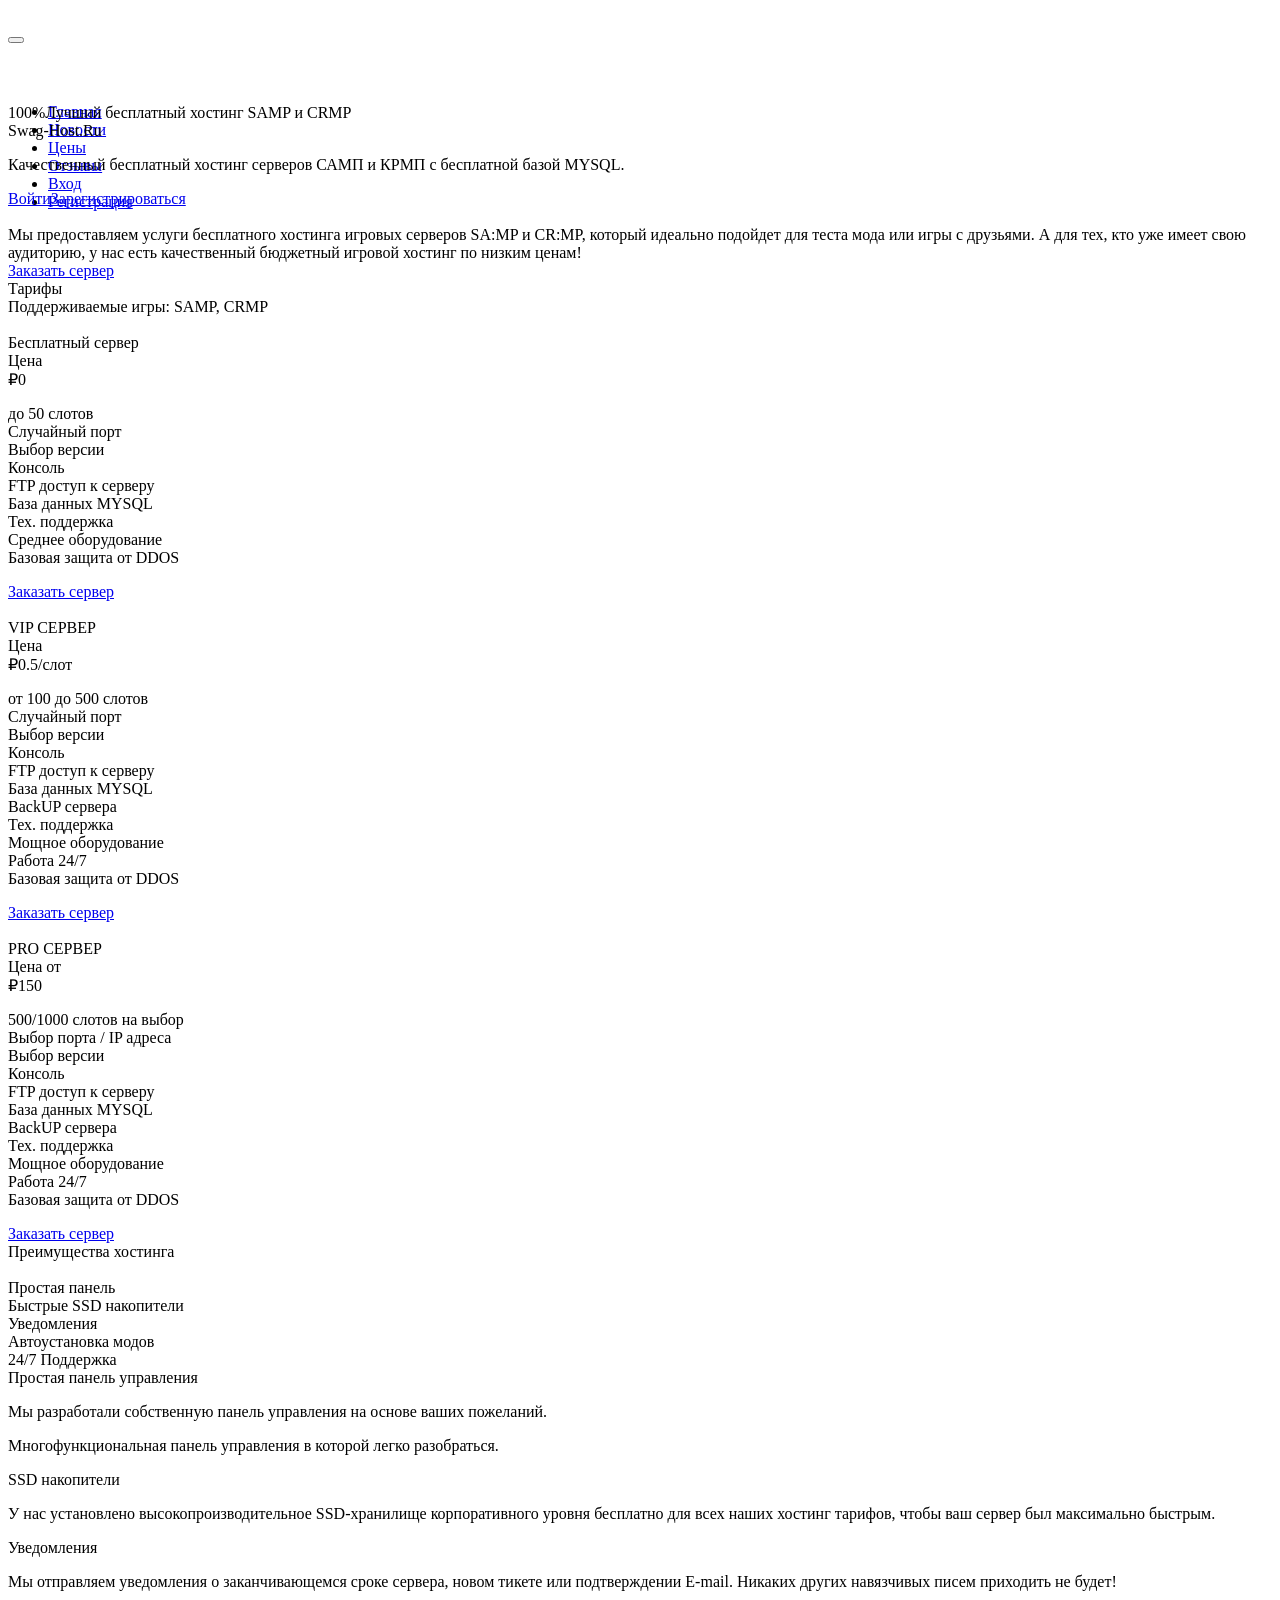
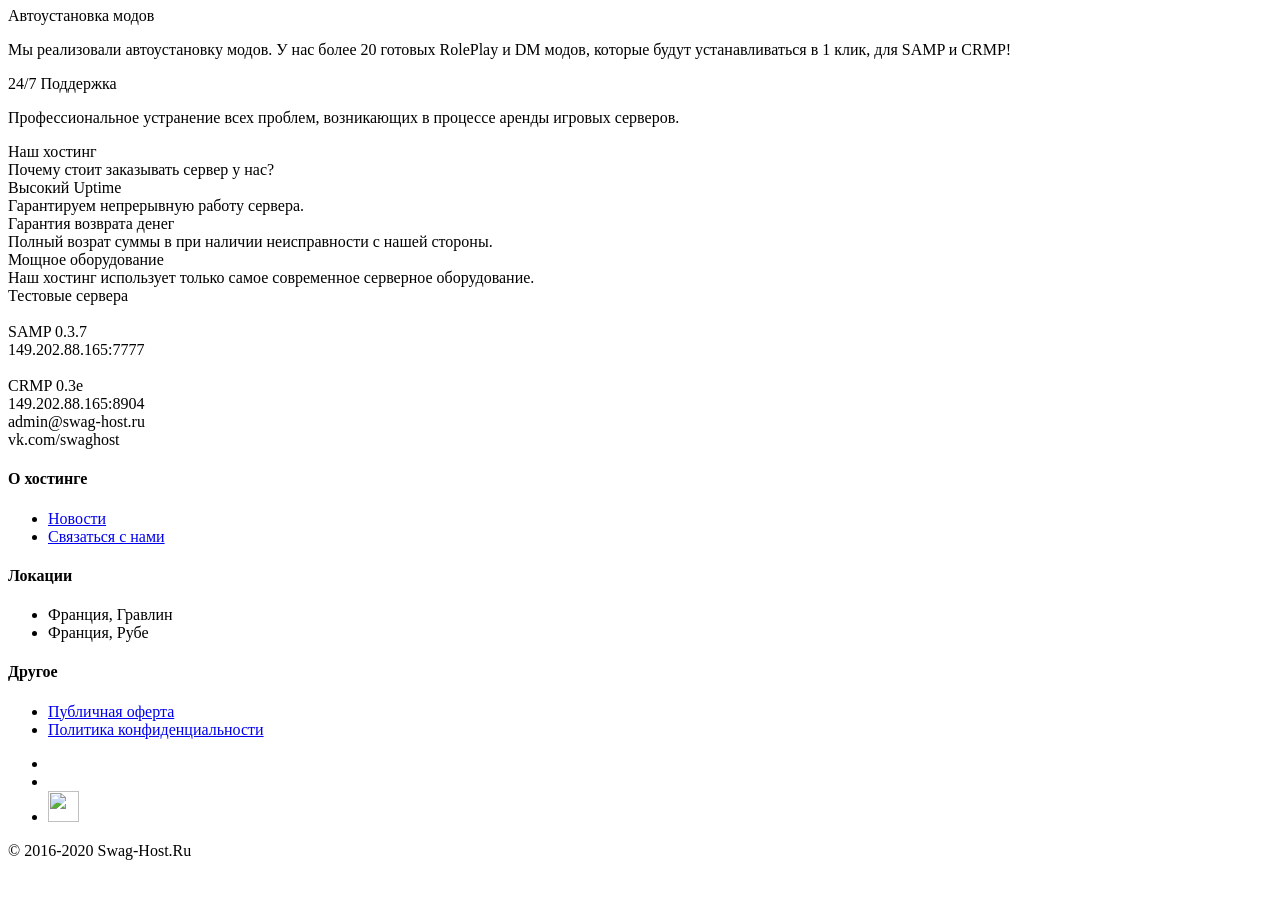
==== commit 843c387d: "Add files via upload" ====
--- a/index.html
+++ b/index.html
@@ -1,722 +1,422 @@
-<!DOCTYPE html>
+<!doctype html>
 <html lang="ru">
 <head>
-    <meta charset="utf-8">
-    <meta name="viewport" content="width=device-width, initial-scale=1, shrink-to-fit=no">
-    
-    <!-- SEO Мета теги -->
-    <meta name="description" content="Игровой хостинг самп, крмп, мта с бесплатными тарифами и модами в автоустановке, только низки пинг и высокое качество!">
-    <meta name="author" content="Dmitry Osmanov">
+<meta charset="UTF-8">
+<meta name="viewport" content="width=device-width, initial-scale=1.0,maximum-scale=1.0, user-scalable=no">
+<title>Swag-Host.Ru | Бесплатный хостинг SAMP, CRMP</title>
+<meta name="keywords" content="samp,crmp,gta, хостинг samp, хостинг самп, аренда игровых серверов, бесплатный хостинг SAMP, бесплатный хостинг CRMP, бесплатный хостинг самп,качественный хостинг игровых серверов, игровой хостинг, дешевый хостинг игровых серверов, лучший хостинг игровых серверов, биг хост, big host, luxe host, люкс хост, сваг хост, swag host, хостинг самп, free hosting samp" />
+<meta name="description" content="Swag Host - бесплатный хостинг САМП и КРМП с базой MYSQL и защитой от DDoS атак. Мощное оборудование с автоустановкой модов и круглосуточная работа серверов!" />
+<link rel="stylesheet" type="text/css" href="css/bootstrap.min.css">
+<link rel="stylesheet" type="text/css" href="css/bootstrap-slider.min.css">
+<link rel="stylesheet" type="text/css" href="css/fontawesome-all.min.css">
+<link rel="stylesheet" type="text/css" href="css/slick.css">
+<link rel="stylesheet" type="text/css" href="css/style.css">
+<link rel="stylesheet" type="text/css" href="css/custom.css">
+</head>
+<body>
+<div id="header-holder" class="main-header">
+<div class="bg-animation">
+<div class="graphic-show">
+<img class="fix-size" src="images/graphic1.png" alt="">
+<img class="img img1" src="images/graphic1.png" alt="">
+<img class="img img2" src="images/graphic2.png" alt="">
+<img class="img img3" src="images/graphic3.png" alt="">
+</div>
+</div>
+<nav id="nav" class="navbar navbar-default navbar-full">
+<div class="container-fluid">
+<div class="container container-nav">
+<div class="row">
+<div class="col-md-12">
+<div class="navbar-header">
+<button aria-expanded="false" type="button" class="navbar-toggle collapsed" data-toggle="collapse" data-target="#bs">
+<span class="icon-bar"></span>
+<span class="icon-bar"></span>
+<span class="icon-bar"></span>
+</button>
+<a class="logo-holder" href="index.html#">
+<div class="logo" style="width:193px;height:43px"></div>
+</a>
+</div>
+<div style="height: 1px;" role="main" aria-expanded="false" class="navbar-collapse collapse" id="bs">
+<ul class="nav navbar-nav navbar-right">
+<li><a href="index.html">Главная</a></li>
+<li><a href="news.html">Новости</a></li>
+<li><a href="index.html#pricing">Цены</a></li>
 
-    <!-- OG разметка -->
-	<meta property="og:site_name" content="" /> <!-- website name -->
-	<meta property="og:site" content="" /> <!-- website link -->
-	<meta property="og:title" content=""/> <!-- title shown in the actual shared post -->
-	<meta property="og:description" content="" /> <!-- description shown in the actual shared post -->
-	<meta property="og:image" content="" /> <!-- image link, make sure it's jpg -->
-	<meta property="og:url" content="" /> <!-- where do you want your post to link to -->
-	<meta property="og:type" content="article" />
-	<meta name="yandex-verification" content="c22eac1668977eae" />
-	<meta name="google-site-verification" content="KX4HW4gkGJQ09Crmk6hZrfvJ8NMjxVkJm-6jI5VC7dU" />
+<li><a target="_blank" href="https://vk.com/topic-120855817_42646287">Отзывы</a></li>
+<li><a class="login-button" href="http://lk.swag-host.ru/account/login">Вход</a></li>
+<li class="support-button-holder support-dropdown">
+<a class="support-button" href="http://lk.swag-host.ru/account/register">Регистрация</a>
+</li>
+</ul>
+</div>
+</div>
+</div>
+</div>
+</div>
+</nav>
+<div id="top-content" class="container-fluid">
+<div class="container">
+<div class="row">
+<div class="col-md-6">
+<div id="main-slider">
+<div class="slide">
+<div class="noti-holder">
+<div class="noti">
+<span class="badge">100%</span><span class="text">Лучший бесплатный хостинг SAMP и CRMP</span>
+</div>
+</div>
+<div class="spacer"></div>
+<div class="big-title">Swag-Host.Ru</div>
+<p>Качественный бесплатный хостинг серверов САМП и КРМП с бесплатной базой MYSQL.</p>
+<div class="btn-holder">
+<a href="http://lk.swag-host.ru/account/login" class="ybtn ybtn-header-color">Войти</a><a href="http://lk.swag-host.ru/account/register" class="ybtn ybtn-white ybtn-shadow">Зарегистрироваться</a>
+</div>
+</div>
+</div>
+</div>
+<div class="col-md-6">
+<img class="header-graphic" src="images/graphic1.png" alt="" />
+</div>
+</div>
+</div>
+</div>
+</div>
+<div id="info" class="container-fluid">
+<div class="container">
+<div class="row">
+<div class="col-md-12">
+<div class="info-text">Мы предоставляем услуги бесплатного хостинга игровых серверов SA:MP и CR:MP, который идеально подойдет для теста мода или игры с друзьями. А для тех, кто уже имеет свою аудиторию, у нас есть качественный бюджетный игровой хостинг по низким ценам!</div>
+<a href="https://lk.swag-host.ru/servers/order" class="ybtn ybtn-accent-color ybtn-shadow">Заказать сервер</a>
+</div>
+</div>
+</div>
+</div>
+<div id="pricing" class="container-fluid">
+<div class="bg-color"></div>
+<div class="container">
+<div class="row">
+<div class="col-md-12">
+<div class="row-title">Тарифы</div>
+<div class="row-subtitle">Поддерживаемые игры: SAMP, CRMP</div>
+</div>
+</div>
+<div class="row">
+<div class="col-sm-6 col-md-4">
+<div class="pricing-box pricing-unity pricing-color3">
+<div class="pricing-content">
+<div class="pricing-icon">
+<img src="images/service-icon3.svg" alt="">
+</div>
+<div class="pricing-title">Бесплатный сервер</div>
+<div class="price-title">Цена</div>
+<div class="pricing-price">₽0</div>
+<div class="pricing-details">
+<p>до 50 слотов<br>
+Случайный порт<br>
+Выбор версии<br>
+Консоль<br>
+FTP доступ к серверу<br>
+База данных MYSQL<br>
 
-    <!-- Титл -->
-    <title>Flame-Host.Ru | Хостинг САМП, КРМП, МТА</title>
-    
-    <!-- Стили -->
-    <link href="https://fonts.googleapis.com/css?family=Montserrat:400,600,700" rel="stylesheet">
-    <link href="https://fonts.googleapis.com/css?family=Open+Sans:400,400i,700,700i" rel="stylesheet">
-    <link href="css/bootstrap.css" rel="stylesheet">
-    <link href="css/fontawesome-all.css" rel="stylesheet">
-    <link href="css/swiper.css" rel="stylesheet">
-	<link href="css/magnific-popup.css" rel="stylesheet">
-	<link href="css/styles.css" rel="stylesheet">
-	<link href="css/price.css" rel="stylesheet">
-	
-	<!-- Фавиконка  -->
-    <link rel="icon" href="favicon.ico">
-    <!-- Скрипты -->
-    <script src="https://use.fontawesome.com/e9d51d62d4.js"></script>
+Тех. поддержка<br>
+Среднее оборудование<br>
+Базовая защита от DDOS<br>
+</p>
+</div>
+<div class="pricing-link">
+<a class="ybtn" href="http://lk.swag-host.ru/servers/order/free">Заказать сервер</a>
+</div>
+</div>
+</div>
+</div>
+<div class="col-sm-6 col-md-4">
+<div class="pricing-box pricing-unity pricing-color2 featured">
+<div class="pricing-content">
+<div class="pricing-icon">
+<img src="images/service-icon4.svg" alt="">
+</div>
+<div class="pricing-title">VIP СЕРВЕР</div>
+<div class="price-title">Цена</div>
+<div class="pricing-price">₽0.5/слот</div>
+<div class="pricing-details">
+<p>от 100 до 500 слотов<br>
+Случайный порт<br>
+Выбор версии<br>
+Консоль<br>
+FTP доступ к серверу<br>
+База данных MYSQL<br>
 
-    <!-- Yandex.Metrika counter -->
-	<script type="text/javascript" >
-	   (function(m,e,t,r,i,k,a){m[i]=m[i]||function(){(m[i].a=m[i].a||[]).push(arguments)};
-	   m[i].l=1*new Date();k=e.createElement(t),a=e.getElementsByTagName(t)[0],k.async=1,k.src=r,a.parentNode.insertBefore(k,a)})
-	   (window, document, "script", "https://mc.yandex.ru/metrika/tag.js", "ym");
+BackUP сервера<br>
+Тех. поддержка<br>
+Мощное оборудование<br>
+Работа 24/7<br>
+Базовая защита от DDOS<br>
+</p>
+</div>
+<div class="pricing-link">
+<a class="ybtn" href="http://lk.swag-host.ru/servers/order/vip">Заказать сервер</a>
+</div>
+</div>
+</div>
+</div>
+<div class="col-sm-12 col-md-4">
+<div class="pricing-box pricing-unity pricing-color1">
+<div class="pricing-content">
+<div class="pricing-icon">
+<img src="images/service-icon1.svg" alt="">
+</div>
+<div class="pricing-title">PRO СЕРВЕР</div>
+<div class="price-title">Цена от</div>
+<div class="pricing-price">₽150</div>
+<div class="pricing-details">
+<p>500/1000 слотов на выбор<br>
+Выбор порта / IP адреса<br>
+Выбор версии<br>
+Консоль<br>
+FTP доступ к серверу<br>
+База данных MYSQL<br>
 
-	   ym(56995624, "init", {
-	        clickmap:true,
-	        trackLinks:true,
-	        accurateTrackBounce:true,
-	        webvisor:true
-	   });
-	</script>
-	<noscript><div><img src="https://mc.yandex.ru/watch/56995624" style="position:absolute; left:-9999px;" alt="" /></div></noscript>
-	<!-- /Yandex.Metrika counter -->
-    <!-- Global site tag (gtag.js) - Google Analytics -->
-    <script async src="https://www.googletagmanager.com/gtag/js?id=UA-163825706-1"></script>
-    <script>
-      window.dataLayer = window.dataLayer || [];
-      function gtag(){dataLayer.push(arguments);}
-      gtag('js', new Date());
-
-      gtag('config', 'UA-163825706-1');
-    </script>
-
-</head>
-<body data-spy="scroll" data-target=".fixed-top">
-    
-    <!-- Прелоадер -->
-	<div class="spinner-wrapper">
-        <div class="spinner">
-            <div class="bounce1"></div>
-            <div class="bounce2"></div>
-            <div class="bounce3"></div>
-        </div>
-    </div>
-    <!-- Прелоадер - конец -->
-    
-
-    <!-- Navbar -->
-    <nav class="navbar navbar-expand-md navbar-dark navbar-custom fixed-top">
-        <!-- Text Logo - Use this if you don't have a graphic logo -->
-        <!-- <a class="navbar-brand logo-text page-scroll" href="index.html">Leno</a> -->
-
-        <!-- Image Logo -->
-        <a class="navbar-brand logo-image" href="https://flame-host.ru/index.html"><img src="images/logo.png" alt="alternative"></a> 
-        
-        <!-- Mobile Menu Toggle Button -->
-        <button class="navbar-toggler" type="button" data-toggle="collapse" data-target="#navbarsExampleDefault" aria-controls="navbarsExampleDefault" aria-expanded="false" aria-label="Toggle navigation">
-            <span class="navbar-toggler-awesome fas fa-bars"></span>
-            <span class="navbar-toggler-awesome fas fa-times"></span>
-        </button>
-        <!-- end of mobile menu toggle button -->
-
-        <div class="collapse navbar-collapse" id="navbarsExampleDefault">
-            <ul class="navbar-nav ml-auto">
-                <li class="nav-item">
-                    <a class="nav-link page-scroll" href="index.html#header">ГЛАВНАЯ <span class="sr-only">(current)</span></a>
-                </li>
-                <li class="nav-item">
-                    <a class="nav-link page-scroll" href="index.html#features">ПРЕИМУЩЕСТВА</a>
-                </li>
-                <li class="nav-item">
-                    <a class="nav-link page-scroll" href="index.html#auto">АВТОУСТАНОВКА</a>
-                </li>
-
-                <!-- Dropdown Menu -->          
-                <li class="nav-item dropdown">
-                    <a class="nav-link dropdown-toggle page-scroll" href="index.html#details" id="navbarDropdown" role="button" aria-haspopup="true" aria-expanded="false">ДЕТАЛИ</a>
-                    <div class="dropdown-menu" aria-labelledby="navbarDropdown">
-                    	<a class="dropdown-item" href="privacy-policy.php.html"><span class="item-text">НАША ОФЕРТА</span></a>
-                        <div class="dropdown-items-divide-hr"></div>
-                        <!--<a class="dropdown-item" href="infcompany.html"><span class="item-text">О КОМПАНИИ</span></a>-->
-                    </div>
-                </li>
-                <!-- end of dropdown menu -->
-
-                <li class="nav-item">
-                    <a class="nav-link page-scroll" href="https://panel.flame-host.ru/">ВОЙТИ</a>
-                </li>
-            </ul>
-            <span class="nav-item social-icons">
-                <span class="fa-stack">
-                    <a href="https://vk.com/flame_h"target="_blank">
-                        <i class="fas fa-circle fa-stack-2x"></i>
-                        <i class="fab fa-vk fa-stack-1x"></i>
-                    </a>
-                </span>
-                <span class="fa-stack">
-                    <a href="https://www.youtube.com/channel/UCYGFto6LJOm1TGaBXTEsSow"target="_blank">
-                        <i class="fas fa-circle fa-stack-2x"></i>
-                        <i class="fab fa-youtube fa-stack-1x"></i>
-                    </a>
-                </span>
-            </span>
-        </div>
-    </nav> <!-- end of navbar -->
-    <!-- end of navbar -->
-
-
-    <!-- Header -->
-    <header id="header" class="header">
-        <div class="header-content">
-            <div class="container">
-                <div class="row">
-                    <div class="col-lg-6">
-                        <div class="text-container">
-                            <h1>Flame - Host<br>Хостинг <span id="js-rotating">САМП, КРМП, МТА</span></h1>
-                            <p class="p-large">Бесплатные тарифы, бесплатная автоустановка модов - низкий пинг и высокое качество локаций для ваших игровых серверов!</p>
-                            <a class="btn-solid-lg page-scroll" href="https://panel.flame-host.ru/"target="_blank"><i class="fa fa-sign-in fa-lg" aria-hidden="true"></i> Войти</a>
-                            <a class="btn-solid-lg page-scroll" href="https://vk.com/flame_h" target="_blank"><i class="fa fa-vk fa-lg" aria-hidden="true"></i> Сообщество в ВК</a>
-                        </div>
-                    </div> <!-- end of col -->
-                    <div class="col-lg-6">
-                        <div class="image-container">
-                            <img class="img-fluid" src="images/host.png" alt="alternative">
-                        </div> <!-- end of image-container -->
-                    </div> <!-- end of col -->
-                </div> <!-- end of row -->
-            </div> <!-- end of container -->
-        </div> <!-- end of header-content -->
-    </header> <!-- end of header -->
-    <!-- end of header -->
-
-
-    <!-- Testimonials -->
-    <div class="slider-1">
-        <div class="container">
-            <div class="row">
-                <div class="col-lg-12">
-
-                    <!-- Card Slider -->
-                    <div class="slider-container">
-                        <div class="swiper-container card-slider">
-                            <div class="swiper-wrapper">
-                                
-                                <!-- Slide -->
-                                <div class="swiper-slide">
-                                    <div class="card">
-                                        <img class="card-image" src="images/maleuser.png" alt="alternative">
-                                        <div class="card-body">
-                                            <p class="testimonial-text">Никогда не мог бы подумать что мы сможем подняться на такой уровень!</p>
-                                            <p class="testimonial-author">Валерий Смит - Системный администратор</p>
-                                        </div>
-                                    </div>
-                                </div> <!-- end of swiper-slide -->
-                                <!-- end of slide -->
-        
-                                <!-- Slide -->
-                                <div class="swiper-slide">
-                                    <div class="card">
-                                        <img class="card-image" src="images/maleuser.png" alt="alternative">
-                                        <div class="card-body">
-                                            <p class="testimonial-text">Работаем только для наших клиентов, огромное спасибо команде разработчиков и поддержке!</p>
-                                            <p class="testimonial-author">Дмитрий Османов - Владелец</p>
-                                        </div>
-                                    </div>        
-                                </div> <!-- end of swiper-slide -->
-                                <!-- end of slide -->
-        
-                                <!-- Slide -->
-                                <div class="swiper-slide">
-                                    <div class="card">
-                                        <img class="card-image" src="images/maleuser.png" alt="alternative">
-                                        <div class="card-body">
-                                            <p class="testimonial-text">Этот хостинг за последнее время стал частью моей повседневной жизни, и я только рад!</p>
-                                            <p class="testimonial-author">Виктор Маршалл - исполнительный директор</p>
-                                        </div>
-                                    </div>        
-                                </div> <!-- end of swiper-slide -->
-                                <!-- end of slide -->
-        
-                                <!-- Slide -->
-                                <div class="swiper-slide">
-                                    <div class="card">
-                                        <img class="card-image" src="images/femaleuser.png" alt="alternative">
-                                        <div class="card-body">
-                                            <p class="testimonial-text">Мы влаживаем очень много сил и средств в данный проект и надеемся только на Вас!</p>
-                                            <p class="testimonial-author">Александра Лам - пиар менеджер</p>
-                                        </div>
-                                    </div>
-                                </div> <!-- end of swiper-slide -->
-                                <!-- end of slide -->
-        
-                                <!-- Slide -->
-                                <div class="swiper-slide">
-                                    <div class="card">
-                                        <img class="card-image" src="images/maleuser.png" alt="alternative">
-                                        <div class="card-body">
-                                            <p class="testimonial-text">Люблю общаться, поэтому и работаю сдесь! Жду ваших вопросов в разделе поддержки!</p>
-                                            <p class="testimonial-author">Виталий Ким - саппорт</p>
-                                        </div>
-                                    </div>        
-                                </div> <!-- end of swiper-slide -->
-                                <!-- end of slide -->
-        
-                                <!-- Slide -->
-                                <div class="swiper-slide">
-                                    <div class="card">
-                                        <img class="card-image" src="images/maleuser.png" alt="alternative">
-                                        <div class="card-body">
-                                            <p class="testimonial-text">Не так давно прошел испытательный срок и готов работать по полной, жду ваших обращений!</p>
-                                            <p class="testimonial-author">Андрей Луц - саппорт</p>
-                                        </div>
-                                    </div>        
-                                </div> <!-- end of swiper-slide -->
-                                <!-- end of slide -->
-                            
-                            </div> <!-- end of swiper-wrapper -->
-        
-                            <!-- Add Arrows -->
-                            <div class="swiper-button-next"></div>
-                            <div class="swiper-button-prev"></div>
-                            <!-- end of add arrows -->
-        
-                        </div> <!-- end of swiper-container -->
-                    </div> <!-- end of slider-container -->
-                    <!-- end of card slider -->
-
-                </div> <!-- end of col -->
-            </div> <!-- end of row -->
-        </div> <!-- end of container -->
-    </div> <!-- end of slider-1 -->
-    <!-- end of testimonials -->
-    
-
-    <!-- Features -->
-    <div id="features" class="tabs">
-        <div class="container">
-            <div class="row">
-                <div class="col-lg-12">
-                    <h2>ПРЕИМУЩЕСТВА</h2>
-                    <div class="p-heading p-large">Наш хостинг САМП, КРМП, МТА дает много возмоностей своему клиенту.</div>
-                </div> <!-- end of col -->
-            </div> <!-- end of row -->
-            <div class="row">
-
-                <!-- Tabs Links -->
-                <ul class="nav nav-tabs" id="lenoTabs" role="tablist">
-                    <li class="nav-item">
-                        <a class="nav-link active" id="nav-tab-1" data-toggle="tab" href="index.html#tab-1" role="tab" aria-controls="tab-1" aria-selected="true"><i class="fas fa-cog"></i>ПУ хостинга</a>
-                    </li>
-                    <li class="nav-item">
-                        <a class="nav-link" id="nav-tab-3" data-toggle="tab" href="index.html#tab-3" role="tab" aria-controls="tab-3" aria-selected="false"><i class="fas fa-search"></i>Тарифы</a>
-                    </li>
-                </ul>
-                <!-- end of tabs links -->
-
-
-                <!-- Tabs Content-->
-                <div class="tab-content" id="lenoTabsContent">
-                    
-                    <!-- Tab -->
-                    <div class="tab-pane fade show active" id="tab-1" role="tabpanel" aria-labelledby="tab-1">
-                        <div class="container">
-                            <div class="row">
-                                
-                                <!-- Icon Cards Pane -->
-                                <div class="col-lg-4">
-                                    <div class="card left-pane first">
-                                        <div class="card-body">
-                                            <div class="text-wrapper">
-                                                <h4 class="card-title">Удобность</h4>
-                                                <p>В панеле довольно много функций, и на первый взгляд управение может показать сложным, но все очень просто.</p>
-                                            </div>
-                                            <div class="card-icon">
-                                                <i class="far fa-compass"></i>
-                                            </div>
-                                        </div>
-                                    </div>
-                                    <div class="card left-pane">
-                                        <div class="card-body">
-                                            <div class="text-wrapper">
-                                                <h4 class="card-title">Дизайн</h4>
-                                                <p>Мы придерживаемся красивого, стильного, минималистического дизайна, который не будет резать глаз.</p>
-                                            </div>
-                                            <div class="card-icon">
-                                                <i class="far fa-file-code"></i>
-                                            </div>
-                                        </div>
-                                    </div>
-                                    <div class="card left-pane">
-                                        <div class="card-body">
-                                            <div class="text-wrapper">
-                                                <h4 class="card-title">Планировщик задач</h4>
-                                                <p>Вы можете назначить список действий в определенное время для своего сервера(Перезагрузка, выключить, очистить логи и другие).</p>
-                                            </div>
-                                            <div class="card-icon">
-                                                <i class="far fa-calendar-check"></i>
-                                            </div>
-                                        </div>
-                                    </div>
-                                </div>
-                                <!-- end of icon cards pane -->
-
-                                <!-- Image Pane -->
-                                <div class="col-lg-4">
-                                    <img class="img-fluid" src="images/tops.jpg" alt="alternative">
-                                </div>
-                                <!-- end of image pane -->
-                                
-                                <!-- Icon Cards Pane -->
-                                <div class="col-lg-4">
-                                    <div class="card right-pane first">
-                                        <div class="card-body">
-                                            <div class="card-icon">
-                                                <i class="far fa-gem"></i>
-                                            </div>
-                                            <div class="text-wrapper">
-                                                <h4 class="card-title">Бонусы</h4>
-                                                <p>В ПУ -раздел "Бонусы" выполнив простые задачи вы сможете получить очки, за которые купить тариф или же другие товары хостинга.</p>
-                                            </div>
-                                        </div>
-                                    </div>
-                                    <div class="card right-pane">
-                                        <div class="card-body">
-                                            <div class="card-icon">
-                                                <i class="far fa-bookmark"></i>
-                                            </div>
-                                            <div class="text-wrapper">
-                                                <h4 class="card-title">Аукционы</h4>
-                                                <p>В ПУ - раздел "Аукционы" вы можете выставлять свсои сервера на аукцион, кто сделает самую большую ставку - купит ваш сервер. Или вы можете участвовать.</p>
-                                            </div>
-                                        </div>
-                                    </div>
-                                    <div class="card right-pane">
-                                        <div class="card-body">
-                                            <div class="card-icon">
-                                                <i class="fas fa-cube"></i>
-                                            </div>
-                                            <div class="text-wrapper">
-                                                <h4 class="card-title">Реферальная сис-ма</h4>
-                                                <p>Пригласив нового клиента вы будете получать до 10% средств на свой личный счет от его пополнений.</p>
-                                            </div>
-                                        </div>
-                                    </div>
-                                </div>
-                                <!-- end of icon cards pane -->
-
-                            </div> <!-- end of row -->
-                        </div> <!-- end of container -->
-                    </div> <!-- end of tab-pane -->
-                    <!-- end of tab -->
-
-                    <!-- Tab -->
-                    <div class="tab-pane fade" id="tab-2" role="tabpanel" aria-labelledby="tab-2">
-                        <div class="container">
-                            <div class="row">      
-                                <!-- Text And Icon Cards Area -->
-                                <div class="col-md-8">
-                                    <div class="text-area">
-                                        <h3>Покупая у нас товары, вы автоматически соглашаетесь с <a href="privacy-policy.php.html"target="_blank">офертой сайта</a></h3>
-                                        <p>Если у вас остаються какие-либо вопросы, или-же предложения, Вы всегда можете написать в наш раздел технической поддержки в разделе <a href="https://panel.flame-host.ru/tickets/create">"Поддержка"</a> в <a href="https://panel.flame-host.ru"target="_blank">ПУ</a>.</p>
-                                    </div> <!-- end of text-area -->
-                                </div> <!-- end of col-md-8 -->
-                                <!-- end of text and icon cards area -->
-
-                            </div> <!-- end of row -->
-                        </div> <!-- end of container -->
-                    </div> <!-- end of tab-pane -->
-                    <!-- end of tab -->
-
-                    <!-- Tab -->
-                    <div class="tab-pane fade" id="tab-3" role="tabpanel" aria-labelledby="tab-3">
-                        <div class="container">
-                            <div class="row">
-
-                                <div class="columns">
-								  <ul class="price">
-								    <li class="header">LITE тариф</li>
-								    <li>Тех. поддержка</li>
-								    <li>Автоустановка модов</li>
-								    <li>Мониторинг нагрузки</li>
-								    <li>Низкий пинг</li>
-								    <li>Круглосуточная работа</li>
-								    <li class="grey"><a href="https://panel.flame-host.ru/servers/order" class="button"target="_blank">ЗАКАЗАТЬ</a></li>
-								  </ul>
-								</div>
-								<div class="columns">
-								  <ul class="price">
-								    <li class="header">GOOD тариф</li>
-								    <li>Предыдущие пункты, и</li>
-								    <li>Больше SSD</li>
-								    <li>Больше RAM</li>
-								    <li>Больше CPU</li>
-								    <li>Полный функционал</li>
-								    <li class="grey"><a href="https://panel.flame-host.ru/servers/order" class="button"target="_blank">ЗАКАЗАТЬ</a></li>
-								  </ul>
-								</div>
-								<div class="columns">
-								  <ul class="price">
-								    <li class="header">PRO тариф</li>
-								    <li>Выделенный порт</li>
-								    <li>Максимально SSD</li>
-								    <li>Максимально CPU</li>
-								    <li>Максимально RAM</li>
-								    <li>Тех. обслуживание</li>
-								    <li class="grey"><a href="https://panel.flame-host.ru/servers/order" class="button"target="_blank">ЗАКАЗАТЬ</a></li>
-								  </ul>
-								</div>
-                                    
-                                    <div class="text-area">
-                                        <h3>Соглашение</h3>
-                                        <p>Покупая у нас кике-либо товары вы автоматический соглашетесь с нашей<a class="turquoise" href="privacy-policy.php.html"target="_blank"> офертой</a>.</p>
-                                    </div> <!-- end of text-area -->
-                                </div> <!-- end of col-md-8 -->
-                                <!-- end of text and icon cards area -->
-                                    
-                            </div> <!-- end of row -->
-                        </div> <!-- end of container -->
-                    </div><!-- end of tab-pane -->
-                    <!-- end of tab -->
-
-                </div> <!-- end of tab-content -->
-                <!-- end of tabs content -->
-
-            </div> <!-- end of row --> 
-        </div> <!-- end of container --> 
-    </div> <!-- end of tabs -->
-    <!-- end of features -->
-
-    <!-- Details 1 -->
-    <div id="details" class="basic-2">
-        <div class="container">
-            <div class="row">
-                <div class="col-lg-6">
-                    <img class="img-fluid" src="images/img1.png" alt="alternative">
-                </div> <!-- end of col -->
-                <div class="col-lg-6">
-                    <div class="text-container">
-                        <h3>Бесплатный хостинг</h3>
-                        <p>Предоставляем бесплатный период использования с разрешением выбора любого тарифа - Lite, Good, Pro. На неограниченное кол-во слотов. Так-же доступная автоустановка!</p>
-                        <a class="btn-solid-reg popup-with-move-anim" href="https://panel.flame-host.ru/servers/order">ЗАКАЗАТЬ</a>
-                    </div> <!-- end of text-container -->
-                </div> <!-- end of col -->
-            </div> <!-- end of row -->
-        </div> <!-- end of container -->
-    </div> <!-- end of basic-2 -->
-    <!-- end of details 1 -->
-
-
-    <!-- Details 2 -->
-    <div class="basic-3">
-        <div class="second">
-            <div class="container">
-                <div class="row">
-                    <div class="col-lg-6">
-                        <div class="text-container">
-                            <h3>Мощные локации</h3>
-                            <p>Мы используем только лучшие локации в лучших дата-центрах - Россия, Германия, Польща.</p>
-                            <a class="btn-solid-reg popup-with-move-anim" href="https://panel.flame-host.ru/servers/order">ЗАКАЗАТЬ</a>
-                        </div> <!-- end of text-container -->
-                    </div> <!-- end of col -->
-                    <div class="col-lg-6">
-                        <img class="img-fluid" src="images/img2.png" alt="alternative">
-                    </div> <!-- end of col -->
-                </div> <!-- end of row -->
-            </div> <!-- end of container -->
-        </div> <!-- end of second -->
-    </div> <!-- end of basic-3 -->    
-    <!-- end of details 2 -->
-
-    <!-- Screenshots -->
-    <div class="slider-2" id="auto">
-        <div class="container">
-            <div class="row">
-                <div class="col-lg-12" id="lenta">
-                    
-                    <!-- Image Slider -->
-                    <div class="slider-container">
-                        <div class="swiper-container image-slider">
-                            <div class="swiper-wrapper">
-                                
-                                <!-- Slide -->
-                                <div class="swiper-slide">
-                                    <a href="images/mods/mod1.jpg" class="popup-link" data-effect="fadeIn">
-                                        <img class="img-fluid" src="images/mods/mod1.jpg" alt="alternative">
-                                    </a>
-                                </div>
-                                <!-- end of slide -->
-                                
-                                <!-- Slide -->
-                                <div class="swiper-slide">
-                                    <a href="images/mods/mod1.jpg" class="popup-link" data-effect="fadeIn">
-                                        <img class="img-fluid" src="images/mods/mod2.jpg" alt="alternative">
-                                    </a>
-                                </div>
-                                <!-- end of slide -->
-
-                                <!-- Slide -->
-                                <div class="swiper-slide">
-                                    <a href="images/mods/mod1.jpg" class="popup-link" data-effect="fadeIn">
-                                        <img class="img-fluid" src="images/mods/mod3.jpg" alt="alternative">
-                                    </a>
-                                </div>
-                                <!-- end of slide -->
-
-                                <!-- Slide -->
-                                <div class="swiper-slide">
-                                    <a href="images/mods/mod1.jpg" class="popup-link" data-effect="fadeIn">
-                                        <img class="img-fluid" src="images/mods/mod4.jpg" alt="alternative">
-                                    </a>
-                                </div>
-                                <!-- end of slide -->
-
-                                <!-- Slide -->
-                                <div class="swiper-slide">
-                                    <a href="images/mods/mod1.jpg" class="popup-link" data-effect="fadeIn">
-                                        <img class="img-fluid" src="images/mods/mod5.jpg" alt="alternative">
-                                    </a>
-                                </div>
-                                <!-- end of slide -->
-                                
-                                <!-- Slide -->
-                                <div class="swiper-slide">
-                                    <a href="images/mods/mod1.jpg" class="popup-link" data-effect="fadeIn">
-                                        <img class="img-fluid" src="images/mods/mod6.jpg" alt="alternative">
-                                    </a>
-                                </div>
-                                <!-- end of slide -->
-                                
-                            </div> <!-- end of swiper-wrapper -->
-
-                            <!-- Add Arrows -->
-                            <div class="swiper-button-next"></div>
-                            <div class="swiper-button-prev"></div>
-                            <!-- end of add arrows -->
-
-                        </div> <!-- end of swiper-container -->
-                    </div> <!-- end of slider-container -->
-                    <!-- end of image slider -->
-
-                </div> <!-- end of col -->
-            </div> <!-- end of row -->
-        </div> <!-- end of container -->
-    </div> <!-- end of slider-2 -->
-    <!-- end of screenshots -->
-
-
-    <!-- Download -->
-    <div class="basic-4">
-        <div class="container">
-            <div class="row">
-                <div class="col-lg-6 col-xl-5">
-                    <div class="text-container">
-                        <h2>AntiDDoS система</h2>
-                        <p class="p-large">Установлены фильтры на все популярные виды дос атак: http флуды, SYN-флуд (TCP/SYN), UDP, ICMP, L2, L3, L4, L7</p>
-                        <a class="btn-solid-lg" href="index.html#status"><i class="fa fa-tasks fa-lg"></i> ПОСМОТРЕТЬ СТАТУС</a>
-                    </div> <!-- end of text-container -->
-                </div> <!-- end of col -->
-                <div class="col-lg-6 col-xl-7">
-                    <div class="image-container">
-                        <img class="img-fluid" src="images/img3.png" alt="alternative">
-                    </div> <!-- end of img-container -->
-                </div> <!-- end of col -->
-            </div> <!-- end of row -->
-        </div> <!-- end of container -->
-    </div> <!-- end of basic-4 -->
-    <!-- end of download -->
-
-
-    <!-- Statistics -->
-    <div class="counter" id="status">
-        <div class="container">
-            <div class="row">
-                <div class="col-lg-12">
-                    
-                    <!-- Counter -->
-                    <div id="counter">
-                        <div class="cell">
-                            <div class="counter-value number-count" data-count="99%">99%</div>
-                            <p class="counter-info">Uptime WEB</p>
-                        </div>
-                        <div class="cell">
-                            <div class="counter-value number-count" data-count="99%">99%</div>
-                            <p class="counter-info">Uptime Location-1</p>
-                        </div>
-                        <div class="cell">
-                            <div class="counter-value number-count" data-count="99%">99%</div>
-                            <p class="counter-info">Uptime Location-2</p>
-                        </div>
-                        <div class="cell">
-                            <div class="counter-value number-count" data-count="52">52</div>
-                            <p class="counter-info">Autoinstall mods</p>
-                        </div>
-                    </div>
-                    <!-- end of counter -->
-                    
-                </div> <!-- end of col -->
-            </div> <!-- end of row -->
-        </div> <!-- end of container -->
-    </div> <!-- end of counter -->
-    <!-- end of statistics -->
-
-    <!-- Footer -->
-    <div class="footer">
-        <div class="container">
-            <div class="row">
-                <div class="col-md-4">
-                    <div class="footer-col">
-                        <h4>Flame Host</h4>
-                        <p>Бесплатный хостинг самп, крмп, мта с беслпатной автоустановкой!</p>
-                    </div>
-                </div> <!-- end of col -->
-                <div class="col-md-4">
-                    <div class="footer-col middle">
-                        <h4>Наши Контакты</h4>
-                        <ul class="list-unstyled li-space-lg">
-                            <li class="media">
-                                <i class="fas fa-square"></i>
-                                <div class="media-body">Наш бот для управления <a class="turquoise" href="https://vk.com/flame_hbot">Флеймик</a></div>
-                            </li>
-                            <li class="media">
-                                <i class="fas fa-square"></i>
-                                <div class="media-body">Наша беседа <a class="turquoise" href="https://vk.me/join/AJQ1d60HgBYYx6TRIQ3mUkNQ">вконтакте</a></div>
-                            </li>
-                        </ul>
-                    </div>
-                </div> <!-- end of col -->
-                <div class="col-md-4">
-                    <div class="footer-col last">
-                        <h4>Медиа сети</h4>
-                        <span class="fa-stack">
-                            <a href="https://vk.com/flame_h"target="_blank">
-                                <i class="fas fa-circle fa-stack-2x"></i>
-                        		<i class="fab fa-vk fa-stack-1x"></i>
-                            </a>
-                        </span>
-                        <span class="fa-stack">
-                            <a href="https://vk.com/flame_hbot"target="_blank">
-                                <i class="fas fa-circle fa-stack-2x"></i>
-                        		<i class="fab fa-vk fa-stack-1x"></i>
-                            </a>
-                        </span>
-                        <span class="fa-stack">
-                            <a href="https://www.youtube.com/channel/UCYGFto6LJOm1TGaBXTEsSow"target="_blank">
-                                <i class="fas fa-circle fa-stack-2x"></i>
-                        		<i class="fab fa-youtube fa-stack-1x"></i>
-                            </a>
-                        </span>
-                    </div> 
-                </div> <!-- end of col -->
-            </div> <!-- end of row -->
-        </div> <!-- end of container -->
-    </div> <!-- end of footer -->  
-    <!-- end of footer -->
-
-    <!--LiveInternet counter-->
-    <div class="liveinet"style="background-color: #262431; text-align: center;">
-        <script type="text/javascript">
-        document.write('<a href="https://www.liveinternet.ru/click" '+
-        'target="_blank"><img src="https://counter.yadro.ru/hit?t11.6;r'+&#32;&#32;&#32;&#32;&#32;&#32;&#32;&#32;escape(document.referrer)+((typeof(screen)=='undefined')?'':&#32;&#32;&#32;&#32;&#32;&#32;&#32;&#32;';s'+screen.width+'*'+screen.height+'*'+(screen.colorDepth?&#32;&#32;&#32;&#32;&#32;&#32;&#32;&#32;screen.colorDepth:screen.pixelDepth))+';u'+escape(document.URL)+&#32;&#32;&#32;&#32;&#32;&#32;&#32;&#32;';h'+escape(document.title.substring(0,150))+';'+Math.random()+&#32;&#32;&#32;&#32;&#32;&#32;&#32;&#32;'" alt="" title="LiveInternet: показано число просмотров за 24'+
-        ' часа, посетителей за 24 часа и за сегодня" '+
-        'border="0" width="88" height="31"><\/a>')
-        </script>
-    </div>
-    <!--/LiveInternet-->
-
-    <!-- Copyright -->
-    <div class="copyright">
-        <div class="container">
-            <div class="row">
-                <div class="col-lg-12">
-                    <p class="p-small">Copyright © <a href="http://www.inovatik.com">Flame-Host.Ru</a> 2020.</p>
-                </div> <!-- end of col -->
-            </div> <!-- enf of row -->
-        </div> <!-- end of container -->
-    </div> <!-- end of copyright --> 
-    <!-- end of copyright -->
-    
-    	
-    <!-- Scripts -->
-    <script src="js/jquery.min.js"></script> <!-- jQuery for Bootstrap's JavaScript plugins -->
-    <script src="js/popper.min.js"></script> <!-- Popper tooltip library for Bootstrap -->
-    <script src="js/bootstrap.min.js"></script> <!-- Bootstrap framework -->
-    <script src="js/jquery.easing.min.js"></script> <!-- jQuery Easing for smooth scrolling between anchors -->
-    <script src="js/swiper.min.js"></script> <!-- Swiper for image and text sliders -->
-    <script src="js/jquery.magnific-popup.js"></script> <!-- Magnific Popup for lightboxes -->
-    <script src="js/morphext.min.js"></script> <!-- Morphtext rotating text in the header -->
-    <script src="js/validator.min.js"></script> <!-- Validator.js - Bootstrap plugin that validates forms -->
-    <script src="js/scripts.js"></script> <!-- Custom scripts -->
+BackUP сервера<br>
+Тех. поддержка<br>
+Мощное оборудование<br>
+Работа 24/7<br>
+Базовая защита от DDOS<br>
+</p>
+</div>
+<div class="pricing-link">
+<a class="ybtn" href="http://lk.swag-host.ru/servers/order/pro">Заказать сервер</a>
+</div>
+</div>
+</div>
+</div>
+</div>
+</div>
+</div>
+<div id="features" class="container-fluid">
+<div class="container">
+<div class="row">
+<div class="col-xs-12">
+<div class="row-title">Преимущества хостинга</div>
+<div class="row-subtitle"></div>
+</div>
+</div>
+<div class="row rtl-cols">
+<div class="col-sm-12 col-md-6">
+<div id="features-links-holder">
+<div class="icons-axis">
+<img src="images/features-icon.png" alt="">
+</div>
+<div class="feature-icon-holder feature-icon-holder1 opened" data-id="1">
+<div class="animation-holder"><div class="special-gradiant"></div></div>
+<div class="feature-icon"><i class="htfy htfy-worldwide"></i></div>
+<div class="feature-title">Простая панель</div>
+</div>
+<div class="feature-icon-holder feature-icon-holder2" data-id="2">
+<div class="animation-holder"><div class="special-gradiant"></div></div>
+<div class="feature-icon"><i class="htfy htfy-cogwheel"></i></div>
+<div class="feature-title">Быстрые SSD накопители</div>
+</div>
+<div class="feature-icon-holder feature-icon-holder3" data-id="3">
+<div class="animation-holder"><div class="special-gradiant"></div></div>
+<div class="feature-icon"><i class="htfy htfy-location"></i></div>
+<div class="feature-title">Уведомления</div>
+</div>
+<div class="feature-icon-holder feature-icon-holder4" data-id="4">
+<div class="animation-holder"><div class="special-gradiant"></div></div>
+<div class="feature-icon"><i class="htfy htfy-download"></i></div>
+<div class="feature-title">Автоустановка модов</div>
+</div>
+<div class="feature-icon-holder feature-icon-holder5" data-id="5">
+<div class="animation-holder"><div class="special-gradiant"></div></div>
+<div class="feature-icon"><i class="htfy htfy-like"></i></div>
+<div class="feature-title">24/7 Поддержка</div>
+</div>
+</div>
+</div>
+<div class="col-sm-12 col-md-6">
+<div id="features-holder">
+<div class="feature-box feature-d1 show-details">
+<div class="feature-title-holder">
+<span class="feature-icon"><i class="htfy htfy-worldwide"></i></span>
+<span class="feature-title">Простая панель управления</span>
+</div>
+<div class="feature-details">
+<p>Мы разработали собственную панель управления на основе ваших пожеланий.</p>
+<p>Многофункциональная панель управления в которой легко разобраться.</p>
+</div>
+</div>
+<div class="feature-box feature-d2">
+<div class="feature-title-holder">
+<span class="feature-icon"><i class="htfy htfy-cogwheel"></i></span>
+<span class="feature-title">SSD накопители</span>
+</div>
+<div class="feature-details">
+<p>У нас установлено высокопроизводительное SSD-хранилище корпоративного уровня бесплатно для всех наших хостинг тарифов, чтобы ваш сервер был максимально быстрым.</p>
+<p></p>
+</div>
+</div>
+<div class="feature-box feature-d3">
+<div class="feature-title-holder">
+<span class="feature-icon"><i class="htfy htfy-location"></i></span>
+<span class="feature-title">Уведомления</span>
+</div>
+<div class="feature-details">
+<p>Мы отправляем уведомления о заканчивающемся сроке сервера, новом тикете или подтверждении E-mail. Никаких других навязчивых писем приходить не будет!</p>
+</div>
+</div>
+<div class="feature-box feature-d4">
+<div class="feature-title-holder">
+<span class="feature-icon"><i class="htfy htfy-download"></i></span>
+<span class="feature-title">Автоустановка модов</span>
+</div>
+<div class="feature-details">
+<p>Мы реализовали автоустановку модов. У нас более 20 готовых RolePlay и DM модов, которые будут устанавливаться в 1 клик, для SAMP и CRMP!</p>
+</div>
+</div>
+<div class="feature-box feature-d5">
+<div class="feature-title-holder">
+<span class="feature-icon"><i class="htfy htfy-like"></i></span>
+<span class="feature-title">24/7 Поддержка</span>
+</div>
+<div class="feature-details">
+<p>Профессиональное устранение всех проблем, возникающих в процессе аренды игровых серверов.</p>
+</div>
+</div>
+</div>
+</div>
+</div>
+</div>
+</div>
+<div id="more-features" class="container-fluid">
+<div class="container">
+<div class="row">
+<div class="col-md-12">
+<div class="row-title">Наш хостинг</div>
+<div class="row-subtitle">Почему стоит заказывать сервер у нас?</div>
+</div>
+</div>
+<div class="row">
+<div class="col-sm-6 col-md-4">
+<div class="mfeature-box">
+<div class="mfeature-icon">
+<i class="htfy htfy-trophy"></i>
+</div>
+<div class="mfeature-title">Высокий Uptime</div>
+<div class="mfeature-details">Гарантируем непрерывную работу сервера.</div>
+</div>
+</div>
+<div class="col-sm-6 col-md-4">
+<div class="mfeature-box">
+<div class="mfeature-icon">
+<i class="htfy htfy-like"></i>
+</div>
+<div class="mfeature-title">Гарантия возврата денег</div>
+<div class="mfeature-details">Полный возрат суммы в при наличии неисправности с нашей стороны.</div>
+ </div>
+</div>
+<div class="col-sm-12 col-md-4">
+<div class="mfeature-box">
+<div class="mfeature-icon">
+<i class="htfy htfy-cogwheel"></i>
+</div>
+<div class="mfeature-title">Мощное оборудование</div>
+<div class="mfeature-details">Наш хостинг использует только самое современное серверное оборудование.</div>
+</div>
+</div>
+</div>
+</div>
+</div>
+<div id="ifeatures" class="container-fluid">
+<div class="container">
+<div class="row">
+<div class="col-md-12">
+<div class="row-subtitle">Тестовые сервера</div>
+</div>
+</div>
+<div class="row">
+<div class="col-sm-6 col-md-6">
+<div class="feature-box">
+<div class="feature-icon">
+<img src="images/feature1.png" alt="">
+</div>
+<div class="feature-title">SAMP 0.3.7</div>
+<div class="feature-details">149.202.88.165:7777</div>
+</div>
+</div>
+<div class="col-sm-6 col-md-6">
+<div class="feature-box">
+<div class="feature-icon">
+<img src="images/feature1.png" alt="">
+</div>
+<div class="feature-title">CRMP 0.3e</div>
+<div class="feature-details">149.202.88.165:8904</div>
+</div>
+</div>
+</div>
+</div>
+</div>
+<div id="footer" class="container-fluid">
+<div class="container">
+<div class="row">
+<div class="col-xs-6 col-sm-4 col-md-3">
+<div class="address-holder">
+<div class="email"><i class="fas fa-envelope"></i> admin@swag-host.ru</div>
+<div class="email"><i class="fab fa-vk"></i> vk.com/swaghost</div>
+</div>
+</div>
+<div class="col-xs-6 col-sm-2 col-md-2">
+<div class="footer-menu-holder">
+<h4>О хостинге</h4>
+<ul class="footer-menu">
+<li><a href="news.html">Новости</a></li>
+<li><a target="_blank" href="https://vk.me/swaghost">Связаться с нами</a></li>
+</ul>
+</div>
+</div>
+<div class="col-xs-6 col-sm-2 col-md-3">
+<div class="footer-menu-holder">
+<h4>Локации</h4>
+<ul class="footer-menu">
+<li>Франция, Гравлин</li>
+<li>Франция, Рубе</li>
+</ul>
+</div>
+</div>
+<div class="col-xs-6 col-sm-3 col-md-3">
+<div class="footer-menu-holder">
+<h4>Другое</h4>
+<ul class="footer-menu">
+<li><a href="oferta.html">Публичная оферта</a></li>
+<li><a href="privacy.html">Политика конфиденциальности</a></li>
+</ul>
+</div>
+</div>
+<div class="col-xs-12 col-sm-1 col-md-1">
+<div class="social-menu-holder">
+<ul class="social-menu">
+<li><a href="index.html#"><i class="fab fa-youtube"></i></a></li>
+<li><a href="https://vk.com/swaghost"><i class="fab fa-vk"></i></a></li>
+<li>
+<script type="text/javascript">
+							document.write('<a href="https://www.liveinternet.ru/click" '+
+							'target="_blank"><img src="https://counter.yadro.ru/hit?t45.4;r'+							escape(document.referrer)+((typeof(screen)=='undefined')?'':							';s'+screen.width+'*'+screen.height+'*'+(screen.colorDepth?							screen.colorDepth:screen.pixelDepth))+';u'+escape(document.URL)+							';h'+escape(document.title.substring(0,150))+';'+Math.random()+							'" alt="" title="LiveInternet" '+
+							'border="0" width="31" height="31"><\/a>')
+							</script>
+</li>
+</ul>
+</div>
+</div>
+</div>
+</div>
+<div><p>© 2016-2020 Swag-Host.Ru</p></div>
+ <a style="opacity:0" href="https://metrika.yandex.ru/stat/?id=53019520&amp;from=informer" target="_blank" rel="nofollow"><img src="https://metrika-informer.com/informer/53019520/1_0_FFFFFFFF_EFEFEFFF_1_uniques" style="width:80px; height:15px; border:0;" alt="Яндекс.Метрика" title="Яндекс.Метрика: данные за сегодня (уникальные посетители)" /></a>   <script type="text/javascript"> (function(m,e,t,r,i,k,a){m[i]=m[i]||function(){(m[i].a=m[i].a||[]).push(arguments)}; m[i].l=1*new Date();k=e.createElement(t),a=e.getElementsByTagName(t)[0],k.async=1,k.src=r,a.parentNode.insertBefore(k,a)}) (window, document, "script", "https://cdn.jsdelivr.net/npm/yandex-metrica-watch/tag.js", "ym"); ym(53019520, "init", { clickmap:true, trackLinks:true, accurateTrackBounce:true }); </script> <noscript><div><img src="https://mc.yandex.ru/watch/53019520" style="position:absolute; left:-9999px;" alt="" /></div></noscript> 
+</div>
+<script src="js/jquery.min.js"></script>
+<script src="js/bootstrap.min.js"></script>
+<script src="js/bootstrap-slider.min.js"></script>
+<script src="js/slick.min.js"></script>
+<script src="js/main.js"></script>
 </body>
-</html>+</html>
